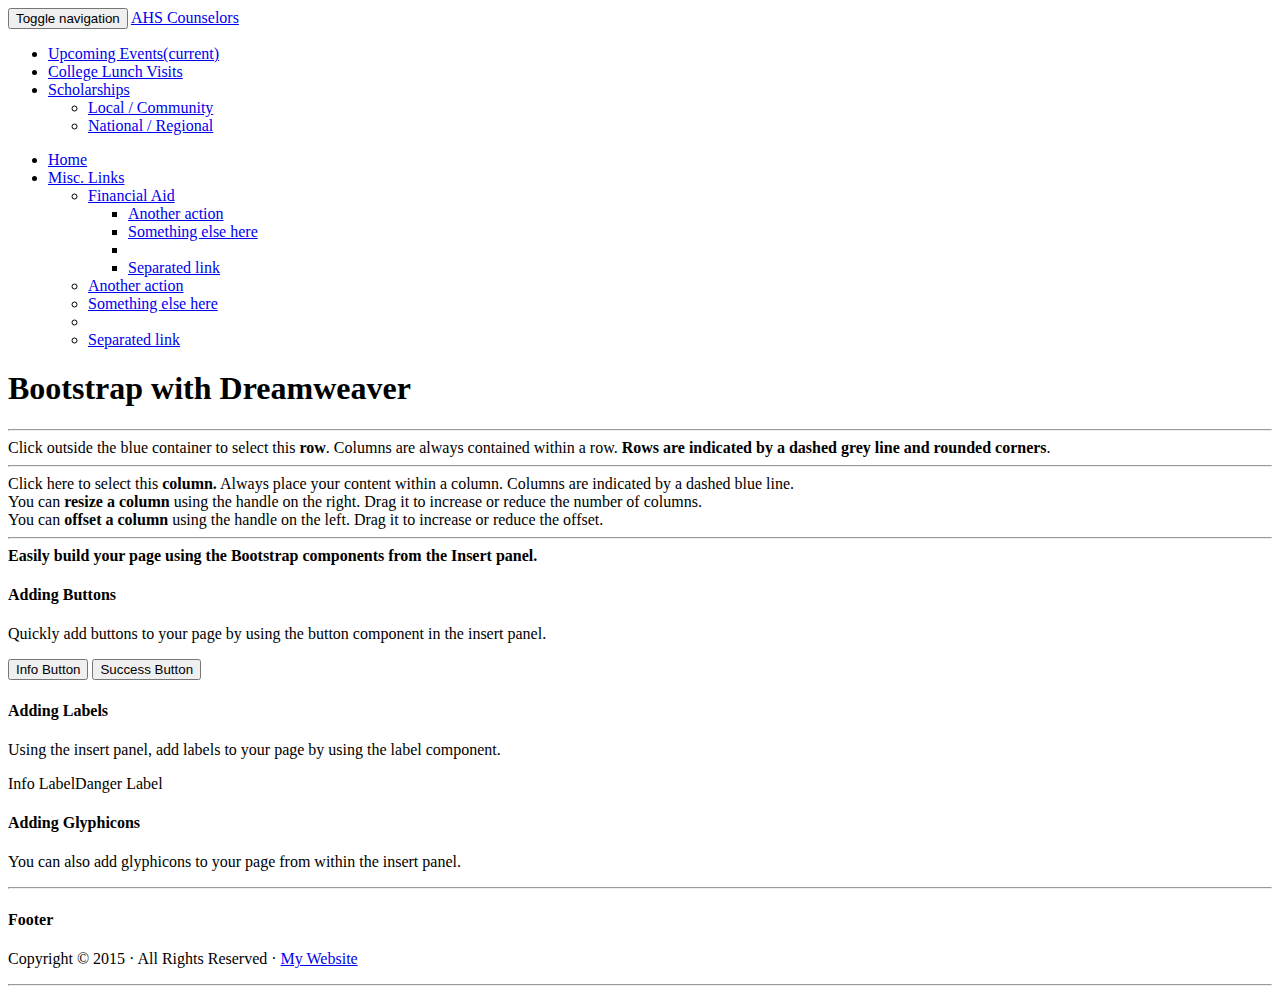
==== counselors.html @ 03c52daf "Counselors Page" ====
<!DOCTYPE html>
<html lang="en">
<head>
<meta charset="utf-8">
<meta http-equiv="X-UA-Compatible" content="IE=edge">
<meta name="viewport" content="width=device-width, initial-scale=1">
<title>Counselors</title>

<!-- Bootstrap -->
<link href="../RickeyM-Website-Demo-AHS/css/bootstrap.css" rel="stylesheet">
<link href="counselors.css" rel="stylesheet" type="text/css">
<link href="../RickeyM-Website-Demo-AHS/css/nav.css" rel="stylesheet" type="text/css">

<!-- HTML5 shim and Respond.js for IE8 support of HTML5 elements and media queries -->
<!-- WARNING: Respond.js doesn't work if you view the page via file:// -->
<!--[if lt IE 9]>
      <script src="https://oss.maxcdn.com/html5shiv/3.7.2/html5shiv.min.js"></script>
      <script src="https://oss.maxcdn.com/respond/1.4.2/respond.min.js"></script>
    <![endif]-->
</head>
<body>
<!-- Navbar -->
<nav class="navbar-custom">
  <div class="container-fluid"> 
    <!-- Brand and toggle get grouped for better mobile display -->
    <div class="navbar-header">
      <button type="button" class="navbar-toggle collapsed" data-toggle="collapse" data-target="#defaultNavbar1"><span class="sr-only">Toggle navigation</span><span class="icon-bar"></span><span class="icon-bar"></span><span class="icon-bar"></span></button>
      <a class="navbar-brand" href="#">AHS Counselors</a></div>
    <!-- Collect the nav links, forms, and other content for toggling -->
    <div class="collapse navbar-collapse" id="defaultNavbar1">
      <ul class="nav navbar-nav">
        <li class="active"><a href="#">Upcoming Events<span class="sr-only">(current)</span></a></li>
        <li><a href="#">College Lunch Visits</a></li>
        <li class="dropdown"><a href="#" class="dropdown-toggle" data-toggle="dropdown" role="button" aria-expanded="false">Scholarships<span class="caret"></span></a>
          <ul class="dropdown-menu" role="menu">
            <li><a href="#">Local / Community</a></li>
            <li><a href="#">National / Regional</a></li>
          </ul>
        </li>
      </ul>
      <ul class="nav navbar-nav navbar-right">
        <li><a href="#">Home</a></li>
        <li class="dropdown"><a href="#" class="dropdown-toggle" data-toggle="dropdown" role="button" aria-expanded="false">Misc. Links<span class="caret"></span></a>
          <ul class="dropdown-menu" role="menu">
            <li class="dropdown"><a href="#" class="dropdown-toggle" data-toggle="dropdown" role="button" aria-expanded="false">Financial Aid<span class="caret"></span></a>
            <ul class="dropdown-menu" role="menu">
            <li><a href="#">Another action</a></li>
            <li><a href="#">Something else here</a></li>
            <li class="divider"></li>
            <li><a href="#">Separated link</a></li>
          </ul>
            </li>
            <li><a href="#">Another action</a></li>
            <li><a href="#">Something else here</a></li>
            <li class="divider"></li>
            <li><a href="#">Separated link</a></li>
          </ul>
        </li>
      </ul>
    </div>
    <!-- /.navbar-collapse --> 
  </div>
  <!-- Main --> 
</nav>
<div class="container-fluid">
  <div class="row">
    <div class="col-md-6 col-md-offset-3">
      <h1 class="text-center">Bootstrap with Dreamweaver</h1>
    </div>
  </div>
  <hr>
</div>
<div class="container">
  <div class="row text-center">
    <div class="col-md-6 col-md-offset-3">Click outside the blue container to select this <strong>row</strong>. Columns are always contained within a row. <strong>Rows are indicated by a dashed grey line and rounded corners</strong>. </div>
  </div>
  <hr>
  <div class="row">
    <div class="text-justify col-sm-4"> Click here to select this<strong> column.</strong> Always place your content within a column. Columns are indicated by a dashed blue line. </div>
    <div class="col-sm-4 text-justify"> You can <strong>resize a column</strong> using the handle on the right. Drag it to increase or reduce the number of columns.</div>
    <div class="col-sm-4 text-justify"> You can <strong>offset a column</strong> using the handle on the left. Drag it to increase or reduce the offset. </div>
  </div>
  <hr>
  <div class="row">
    <div class="text-center col-md-12">
      <div class="well"><strong> Easily build your page using the Bootstrap components from the Insert panel.</strong></div>
    </div>
  </div>
  <div class="row">
    <div class="col-sm-4 text-center">
      <h4>Adding <strong>Buttons</strong></h4>
      <p>Quickly add buttons to your page by using the button component in the insert panel. </p>
      <button type="button" class="btn btn-info btn-sm">Info Button</button>
      <button type="button" class="btn btn-success btn-sm">Success Button</button>
    </div>
    <div class="text-center col-sm-4">
      <h4>Adding <strong>Labels</strong></h4>
      <p>Using the insert panel, add labels to your page by using the label component.</p>
      <span class="label label-warning">Info Label</span><span class="label label-danger">Danger Label</span> </div>
    <div class="text-center col-sm-4">
      <h4>Adding <strong>Glyphicons</strong></h4>
      <p>You can also add glyphicons to your page from within the insert panel.</p>
      <div class="row">
        <div class="col-xs-4"><span class="glyphicon glyphicon-menu-hamburger" aria-hidden="true"></span></div>
        <div class="col-xs-4"><span class="glyphicon glyphicon-home" aria-hidden="true"> </span> </div>
        <div class="col-xs-4"><span class="glyphicon glyphicon-envelope" aria-hidden="true"></span></div>
      </div>
    </div>
  </div>
  <hr>
  <div class="row">
    <div class="text-center col-md-6 col-md-offset-3">
      <h4>Footer </h4>
      <p>Copyright &copy; 2015 &middot; All Rights Reserved &middot; <a href="http://yourwebsite.com/" >My Website</a></p>
    </div>
  </div>
  <hr>
</div>
<!-- jQuery (necessary for Bootstrap's JavaScript plugins) --> 
<script src="../RickeyM-Website-Demo-AHS/js/jquery-1.11.3.min.js"></script>

<!-- Include all compiled plugins (below), or include individual files as needed --> 
<script src="../RickeyM-Website-Demo-AHS/js/bootstrap.js"></script>
</body>
</html>
---- counselors.css ----
@charset "utf-8";
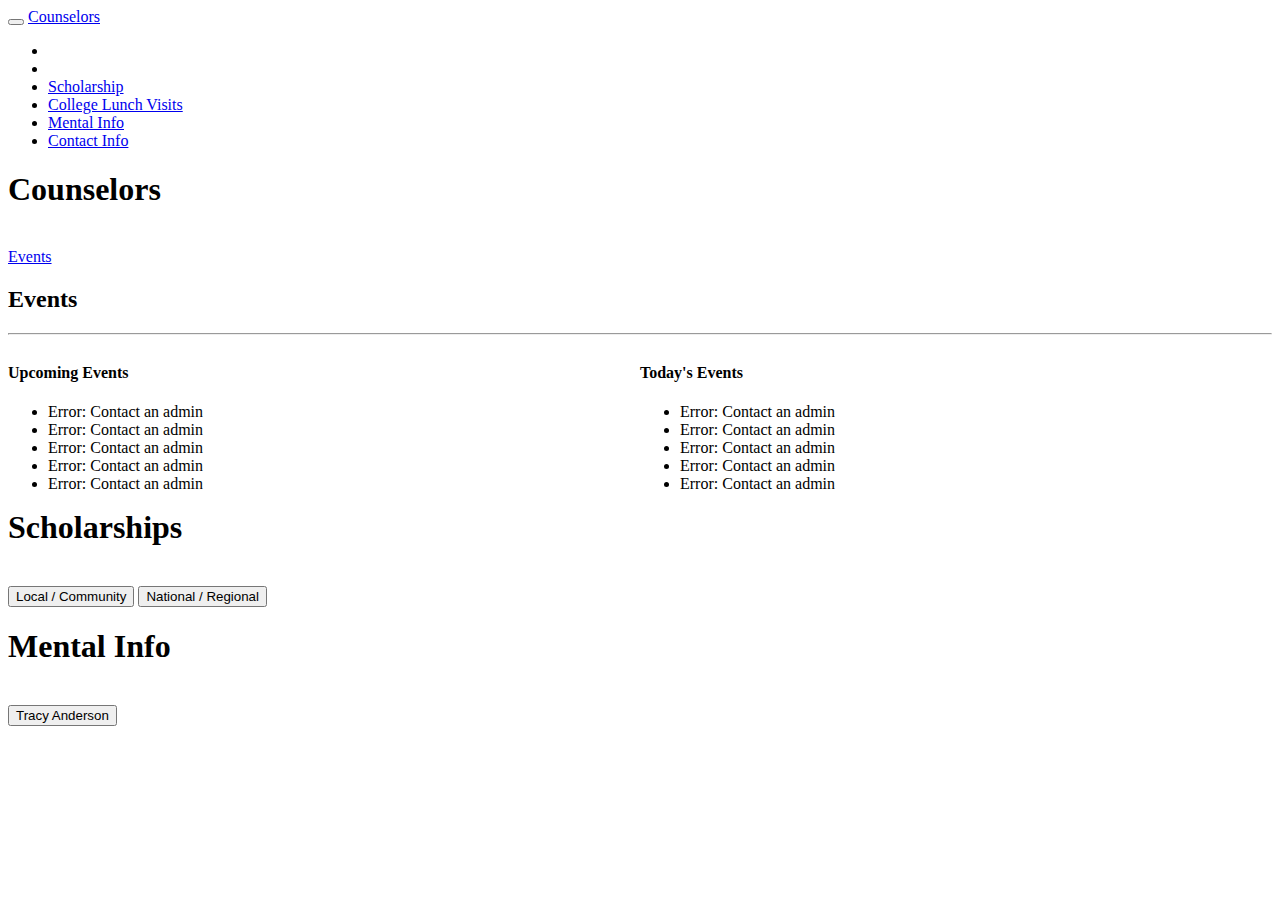
==== commit e82b9b63: "Add files via upload" ====
--- a/counselors.html
+++ b/counselors.html
@@ -1,125 +1,146 @@
 <!DOCTYPE html>
 <html lang="en">
 <head>
-<meta charset="utf-8">
-<meta http-equiv="X-UA-Compatible" content="IE=edge">
-<meta name="viewport" content="width=device-width, initial-scale=1">
+    <meta charset="utf-8">
+	<meta http-equiv="X-UA-Compatible" content="IE=edge">
+	<meta name="viewport" content="width=device-width, initial-scale=1">
 <title>Counselors</title>
+    <!-- Bootstrap -->
+	<link href="css/bootstrap.css" rel="stylesheet" type="text/css">
+	<link href="css/bootstrap.min.css" rel="stylesheet" type="text/css">
+	<link href="css/nav.css" rel="stylesheet" type="text/css">
+	<link href="counselors.css" rel="stylesheet" type="text/css">
 
-<!-- Bootstrap -->
-<link href="../RickeyM-Website-Demo-AHS/css/bootstrap.css" rel="stylesheet">
-<link href="counselors.css" rel="stylesheet" type="text/css">
-<link href="../RickeyM-Website-Demo-AHS/css/nav.css" rel="stylesheet" type="text/css">
+  <!-- HTML5 shim and Respond.js for IE8 support of HTML5 elements and media queries -->
+  <!-- WARNING: Respond.js doesn't work if you view the page via file:// -->
+  <!--[if lt IE 9]>
+		  <script src="https://oss.maxcdn.com/html5shiv/3.7.2/html5shiv.min.js"></script>
+		  <script src="https://oss.maxcdn.com/respond/1.4.2/respond.min.js"></script>
+		<![endif]-->
+</head>
 
-<!-- HTML5 shim and Respond.js for IE8 support of HTML5 elements and media queries -->
-<!-- WARNING: Respond.js doesn't work if you view the page via file:// -->
-<!--[if lt IE 9]>
-      <script src="https://oss.maxcdn.com/html5shiv/3.7.2/html5shiv.min.js"></script>
-      <script src="https://oss.maxcdn.com/respond/1.4.2/respond.min.js"></script>
-    <![endif]-->
-</head>
-<body>
-<!-- Navbar -->
-<nav class="navbar-custom">
-  <div class="container-fluid"> 
-    <!-- Brand and toggle get grouped for better mobile display -->
-    <div class="navbar-header">
-      <button type="button" class="navbar-toggle collapsed" data-toggle="collapse" data-target="#defaultNavbar1"><span class="sr-only">Toggle navigation</span><span class="icon-bar"></span><span class="icon-bar"></span><span class="icon-bar"></span></button>
-      <a class="navbar-brand" href="#">AHS Counselors</a></div>
-    <!-- Collect the nav links, forms, and other content for toggling -->
-    <div class="collapse navbar-collapse" id="defaultNavbar1">
-      <ul class="nav navbar-nav">
-        <li class="active"><a href="#">Upcoming Events<span class="sr-only">(current)</span></a></li>
-        <li><a href="#">College Lunch Visits</a></li>
-        <li class="dropdown"><a href="#" class="dropdown-toggle" data-toggle="dropdown" role="button" aria-expanded="false">Scholarships<span class="caret"></span></a>
-          <ul class="dropdown-menu" role="menu">
-            <li><a href="#">Local / Community</a></li>
-            <li><a href="#">National / Regional</a></li>
-          </ul>
-        </li>
-      </ul>
-      <ul class="nav navbar-nav navbar-right">
-        <li><a href="#">Home</a></li>
-        <li class="dropdown"><a href="#" class="dropdown-toggle" data-toggle="dropdown" role="button" aria-expanded="false">Misc. Links<span class="caret"></span></a>
-          <ul class="dropdown-menu" role="menu">
-            <li class="dropdown"><a href="#" class="dropdown-toggle" data-toggle="dropdown" role="button" aria-expanded="false">Financial Aid<span class="caret"></span></a>
-            <ul class="dropdown-menu" role="menu">
-            <li><a href="#">Another action</a></li>
-            <li><a href="#">Something else here</a></li>
-            <li class="divider"></li>
-            <li><a href="#">Separated link</a></li>
-          </ul>
-            </li>
-            <li><a href="#">Another action</a></li>
-            <li><a href="#">Something else here</a></li>
-            <li class="divider"></li>
-            <li><a href="#">Separated link</a></li>
-          </ul>
-        </li>
-      </ul>
+<!--Navbar-->
+  <body data-spy="scroll" data-target="#navbar">
+	<!-- jQuery (necessary for Bootstrap's JavaScript plugins) --> 
+	<script src="js/jquery-1.11.3.min.js"></script>
+
+	<!-- Include all compiled plugins (below), or include individual files as needed --> 
+	<script src="js/bootstrap.js"></script>
+    
+ <nav id ="navbar" class="navbar navbar-custom-faded navbar-custom navbar-fixed-top" role="navigation">
+    <div class="container">
+        <div class="navbar-header">
+        <button type="button" class="navbar-toggle" data-toggle="collapse" data-target=".navbar-main-collapse"> <i class="fa fa-bars"></i> </button>
+        <a class="navbar-brand sc" href="#intro">Counselors <img src="assets/counselors/ForwardFacingOriole.png" alt="" style="float:left; height:150%; padding-right: 5px;"></a> </div>
+    
+        <div class="collapse navbar-collapse navbar-right navbar-main-collapse dropdown">
+            <ul class="nav navbar-nav dropdown-menu-right">
+            	<li class="divider"> </li>
+                <li class="hidden"> <a href="#page-top"></a> </li>
+                <li> <a class="sc" href="#scholarship">Scholarship</a> </li>
+                <li> <a class="sc" href="#lunch">College Lunch Visits</a> </li>
+                <li> <a class="sc" href="#mental">Mental Info</a> </li>
+                <li> <a class="sc" href="#contact">Contact Info</a> </li>
+            </ul>
+        </div>
     </div>
-    <!-- /.navbar-collapse --> 
-  </div>
-  <!-- Main --> 
 </nav>
-<div class="container-fluid">
-  <div class="row">
-    <div class="col-md-6 col-md-offset-3">
-      <h1 class="text-center">Bootstrap with Dreamweaver</h1>
+
+<!--Home-->
+<div id="intro" style="height:100%;">
+     <div class="intro-body">
+        <div class="container">
+            <div class="row">
+                <div class="col-md-10 col-md-offset-1">
+                 <h1><span class="styled-heading">Counselors</span></h1>
+                 <br>
+                  <a href="#events" class="btn btn-default page-scroll sc">Events</a>
+          	  </div>
+        	</div>
+    	</div>
+	</div>  
+</div> 
+
+<!-- Upcoming Events -->
+<div id="events" class="pDivider">
+    <div class="container">
+      <div class="section-title text-center center">
+        <h2>Events</h2>
+        <hr>
+      </div>
+        <div class="row">
+            <div class="col-md-4" style="width:50%; float:left;">
+                    <div class="text">
+                    <h4>Upcoming Events</h4>
+                    <ul>
+                        <li id="1UE">Error: Contact an admin</li>
+                        <li id="2UE">Error: Contact an admin</li>
+                        <li id="3UE">Error: Contact an admin</li>
+                        <li id="4UE">Error: Contact an admin</li>
+                        <li id="5UE">Error: Contact an admin</li>
+                    </ul>
+                </div>
+            </div>
+            <div class="col-md-4" style="width:50%; float:right;">
+                    <div class="text">
+                    <h4>Today's Events</h4>
+                    <ul>
+                        <li id="1TE">Error: Contact an admin</li>
+                        <li id="2TE">Error: Contact an admin</li>
+                        <li id="3TE">Error: Contact an admin</li>
+                        <li id="4TE">Error: Contact an admin</li>
+                        <li id="5TE">Error: Contact an admin</li>
+                    </ul>
+                </div>
+            </div>
+        </div>
     </div>
-  </div>
-  <hr>
 </div>
-<div class="container">
-  <div class="row text-center">
-    <div class="col-md-6 col-md-offset-3">Click outside the blue container to select this <strong>row</strong>. Columns are always contained within a row. <strong>Rows are indicated by a dashed grey line and rounded corners</strong>. </div>
-  </div>
-  <hr>
-  <div class="row">
-    <div class="text-justify col-sm-4"> Click here to select this<strong> column.</strong> Always place your content within a column. Columns are indicated by a dashed blue line. </div>
-    <div class="col-sm-4 text-justify"> You can <strong>resize a column</strong> using the handle on the right. Drag it to increase or reduce the number of columns.</div>
-    <div class="col-sm-4 text-justify"> You can <strong>offset a column</strong> using the handle on the left. Drag it to increase or reduce the offset. </div>
-  </div>
-  <hr>
-  <div class="row">
-    <div class="text-center col-md-12">
-      <div class="well"><strong> Easily build your page using the Bootstrap components from the Insert panel.</strong></div>
+
+<!-- Scholarship -->
+<div id="scholarship" style="height:100%;">
+ <div class="scholarship-body">
+        <div class="container">
+            <div class="row">
+                <div class="col-md-10 col-md-offset-1">
+                 <h1><span class="styled-heading">Scholarships</span></h1>
+                    <br>
+                <button type="button" onclick="document.getElementById('local/community').innerHTML = local/community()" class="btn btn-default page-scroll sc">Local / Community</button> 
+                <button type="button" onclick="document.getElementById('national/regional').innerHTML = national/regional()" class="btn btn-default page-scroll sc">National / Regional</button></div>
+            </div>
+            <p id="local/community"></p>
+            <p id="national/regional"></p>
+        </div>
     </div>
-  </div>
-  <div class="row">
-    <div class="col-sm-4 text-center">
-      <h4>Adding <strong>Buttons</strong></h4>
-      <p>Quickly add buttons to your page by using the button component in the insert panel. </p>
-      <button type="button" class="btn btn-info btn-sm">Info Button</button>
-      <button type="button" class="btn btn-success btn-sm">Success Button</button>
+</div>
+<!-- Mental Info -->
+<div id="mental" style="height:100%;">
+ <div class="mental-body">
+        <div class="container">
+            <div class="row">
+                <div class="col-md-10 col-md-offset-1">
+                 <h1><span class="styled-heading">Mental Info</span></h1>
+                    <br> 
+                <button type="button" onclick="document.getElementById('national/regional').innerHTML = national/regional()" class="btn btn-default page-scroll sc">Tracy Anderson</button></div>
+            </div>
+            <p id="TracyAnderson"></p>
+        </div>
     </div>
-    <div class="text-center col-sm-4">
-      <h4>Adding <strong>Labels</strong></h4>
-      <p>Using the insert panel, add labels to your page by using the label component.</p>
-      <span class="label label-warning">Info Label</span><span class="label label-danger">Danger Label</span> </div>
-    <div class="text-center col-sm-4">
-      <h4>Adding <strong>Glyphicons</strong></h4>
-      <p>You can also add glyphicons to your page from within the insert panel.</p>
-      <div class="row">
-        <div class="col-xs-4"><span class="glyphicon glyphicon-menu-hamburger" aria-hidden="true"></span></div>
-        <div class="col-xs-4"><span class="glyphicon glyphicon-home" aria-hidden="true"> </span> </div>
-        <div class="col-xs-4"><span class="glyphicon glyphicon-envelope" aria-hidden="true"></span></div>
-      </div>
-    </div>
-  </div>
-  <hr>
-  <div class="row">
-    <div class="text-center col-md-6 col-md-offset-3">
-      <h4>Footer </h4>
-      <p>Copyright &copy; 2015 &middot; All Rights Reserved &middot; <a href="http://yourwebsite.com/" >My Website</a></p>
-    </div>
-  </div>
-  <hr>
 </div>
-<!-- jQuery (necessary for Bootstrap's JavaScript plugins) --> 
-<script src="../RickeyM-Website-Demo-AHS/js/jquery-1.11.3.min.js"></script>
-
-<!-- Include all compiled plugins (below), or include individual files as needed --> 
-<script src="../RickeyM-Website-Demo-AHS/js/bootstrap.js"></script>
-</body>
-</html>
+    
+    
+    
+    
+    
+    
+    
+    
+    
+    
+    
+    
+    
+    
+    
+  </body>
+</html>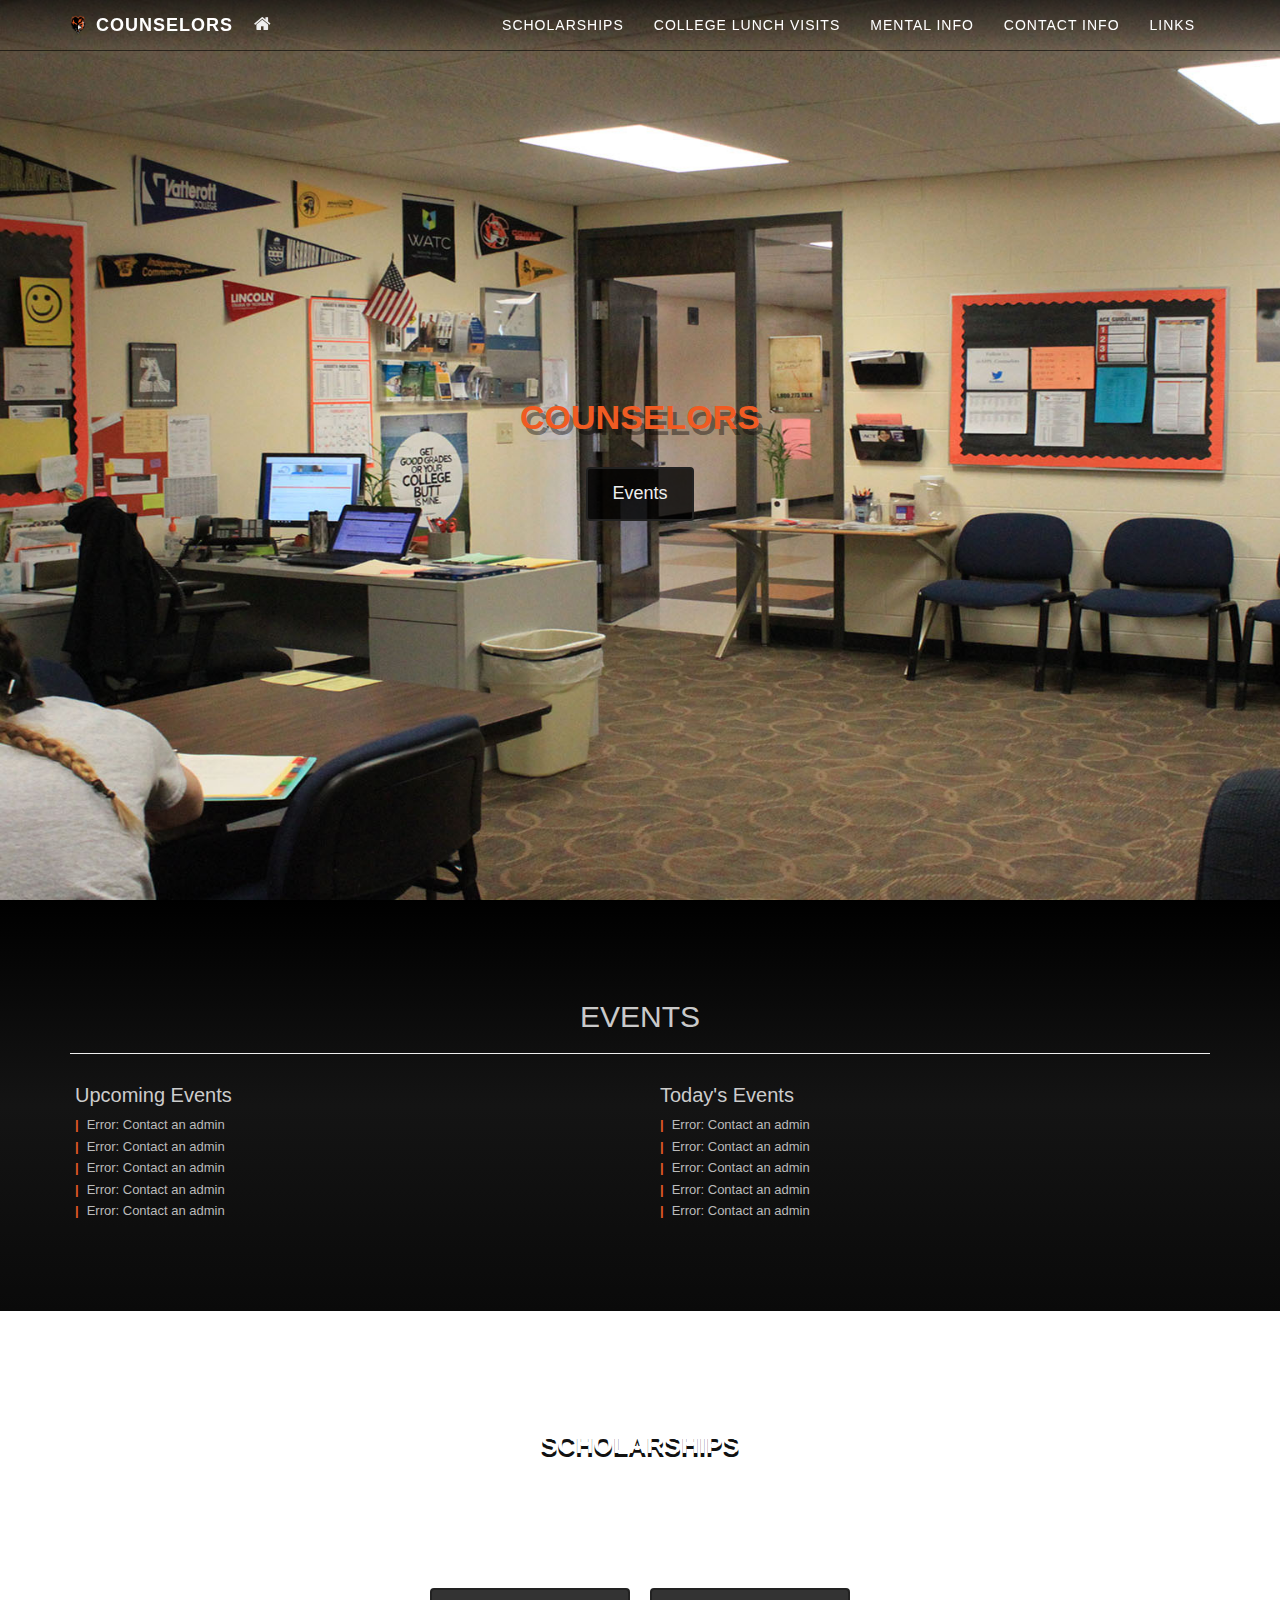
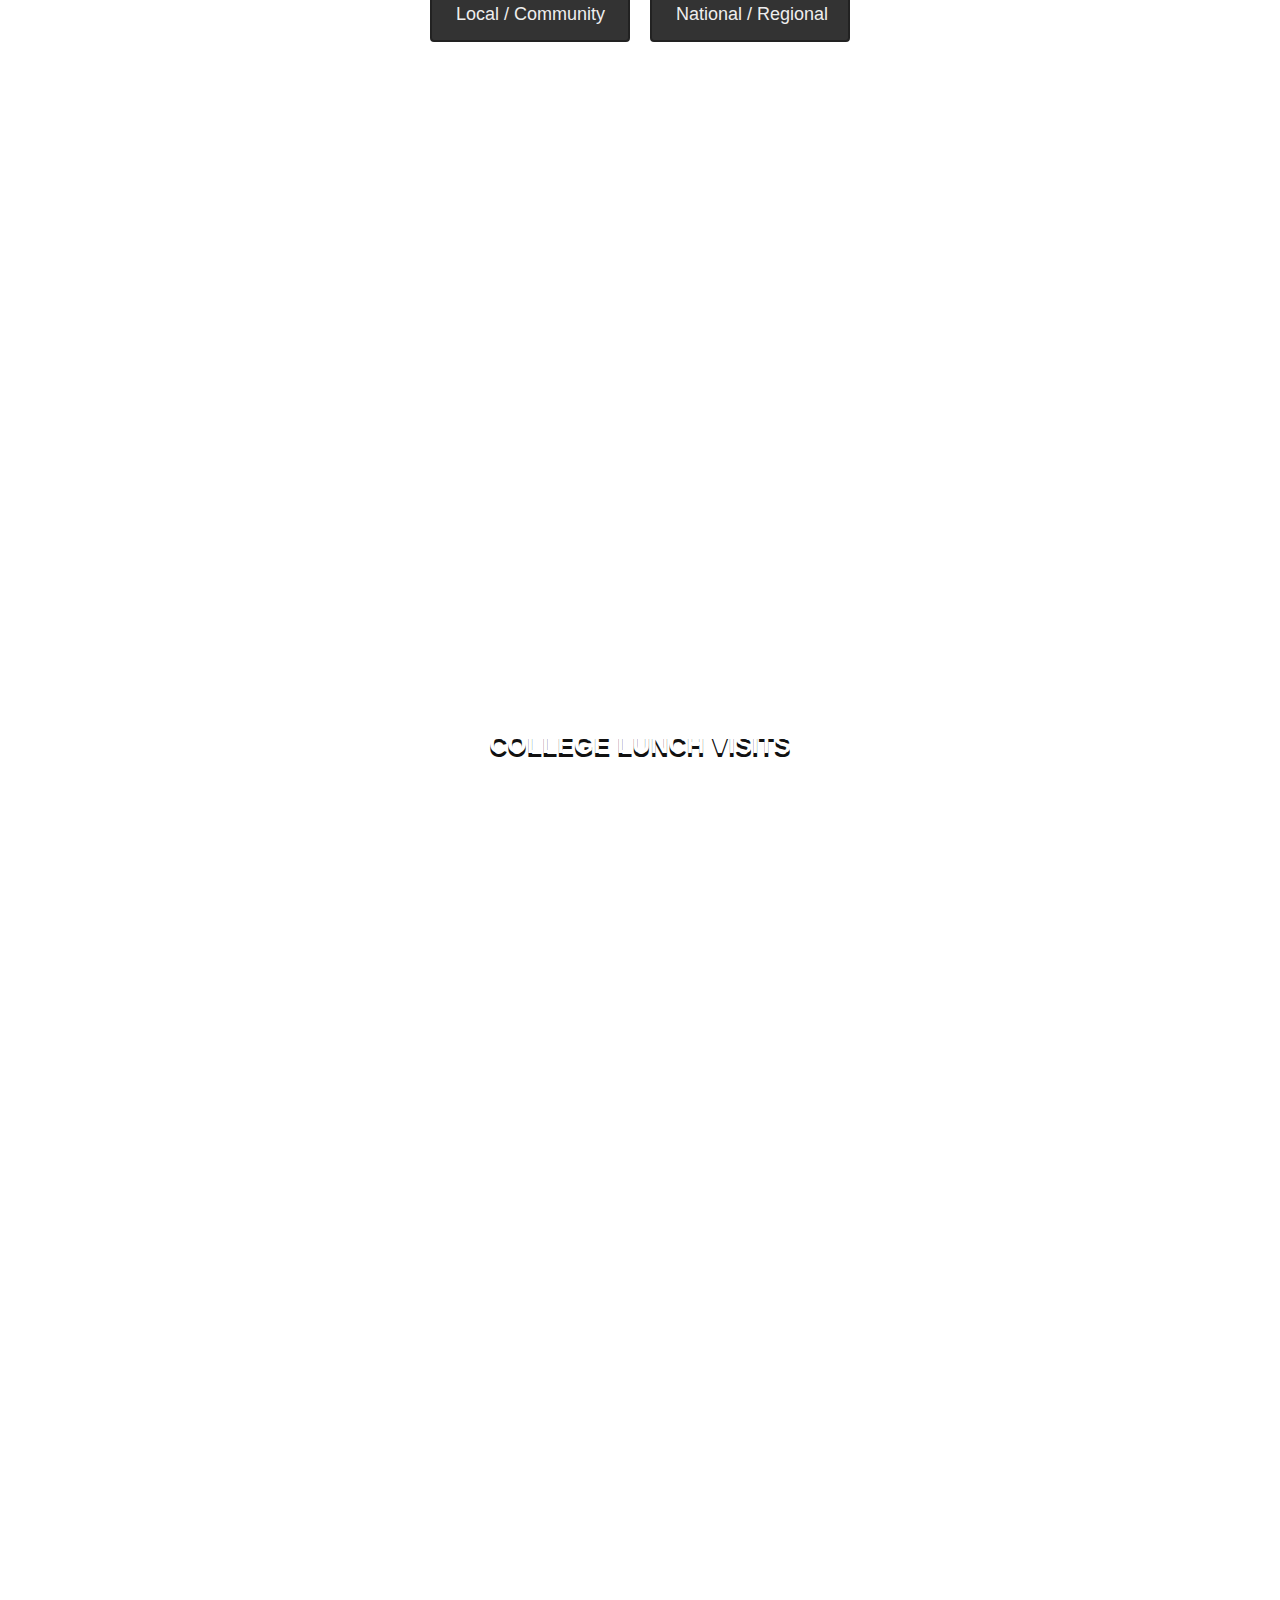
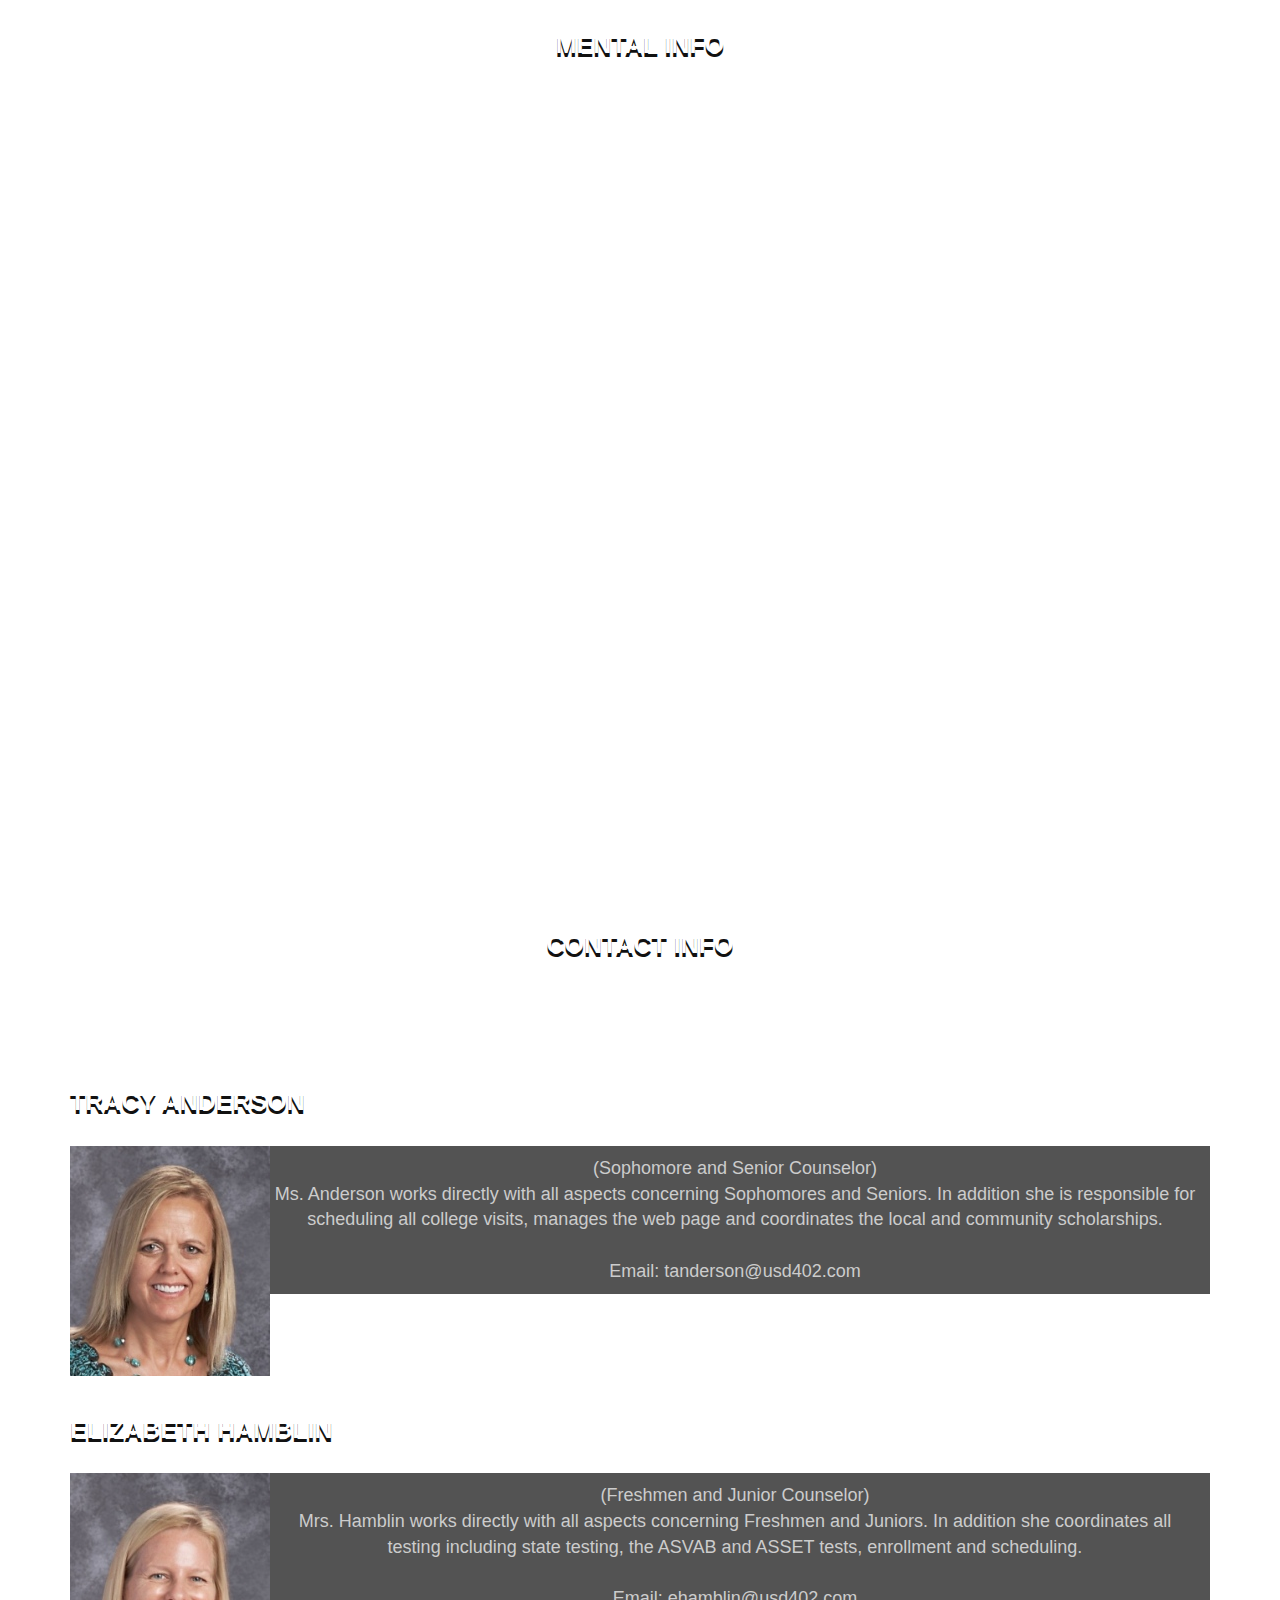
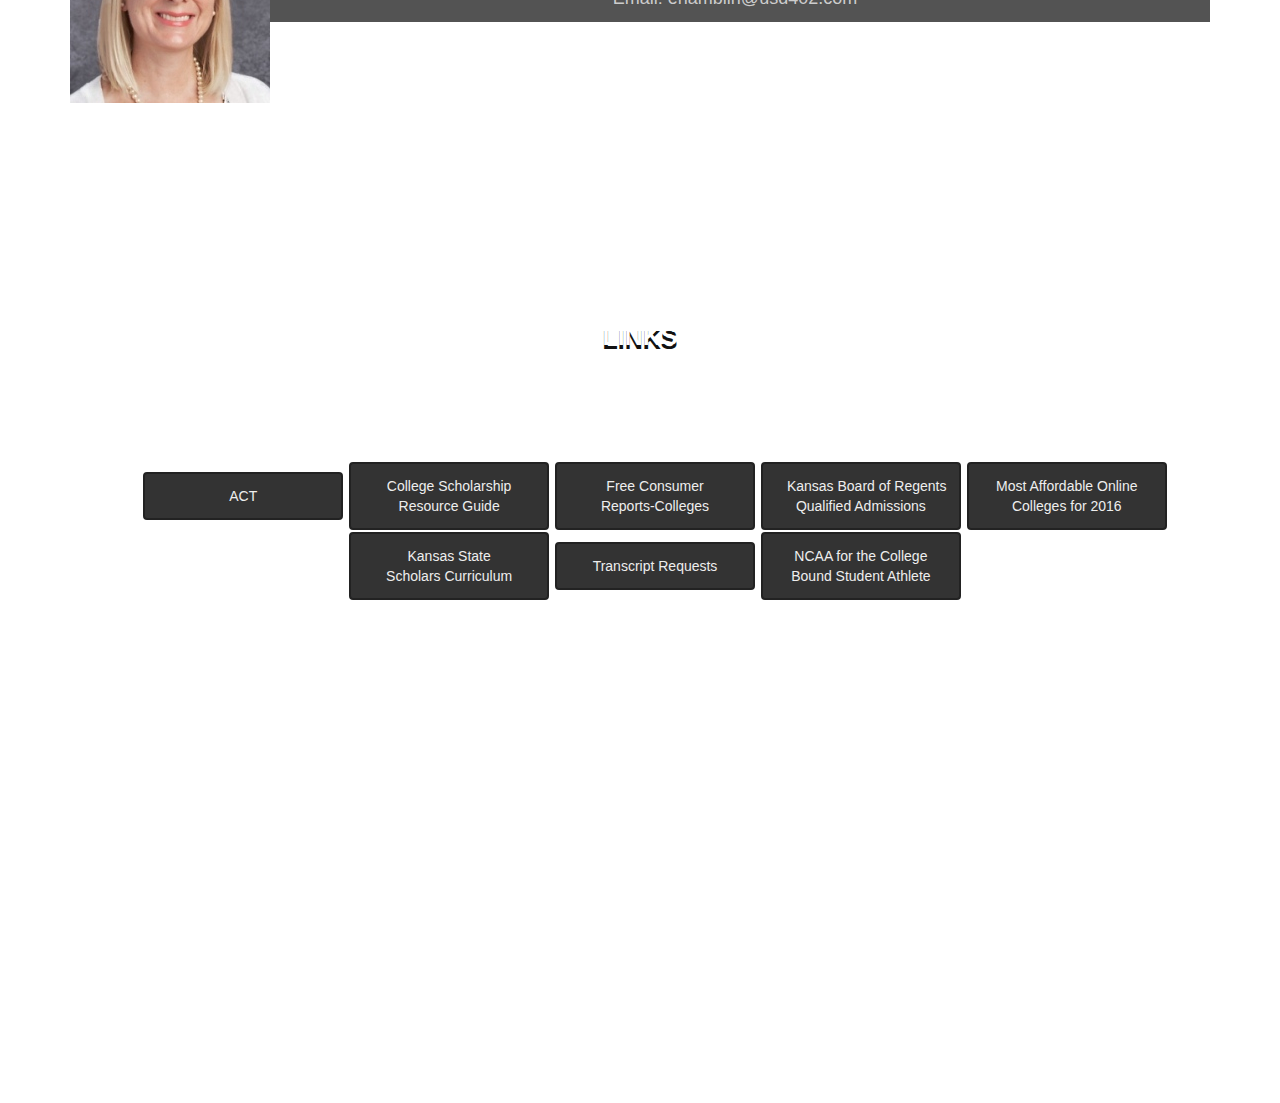
==== commit db9ae009: "New and Improved Counselors Page" ====
--- a/counselors.html
+++ b/counselors.html
@@ -4,12 +4,27 @@
     <meta charset="utf-8">
 	<meta http-equiv="X-UA-Compatible" content="IE=edge">
 	<meta name="viewport" content="width=device-width, initial-scale=1">
-<title>Counselors</title>
+<title>AHS Counselors</title>
     <!-- Bootstrap -->
 	<link href="css/bootstrap.css" rel="stylesheet" type="text/css">
 	<link href="css/bootstrap.min.css" rel="stylesheet" type="text/css">
 	<link href="css/nav.css" rel="stylesheet" type="text/css">
 	<link href="counselors.css" rel="stylesheet" type="text/css">
+	<link href="bootstrap.css" rel="stylesheet" type="text/css">
+	<link rel="stylesheet" type="text/css"  href="css/bootstrap/bootstrap.css">
+    <link rel="stylesheet" type="text/css"  href="css/bootstrap/bootstrap.min.css">
+    <link rel="stylesheet" type="text/css" href="fonts/font-awesome/css/font-awesome.css">
+    
+    <!-- jQuery (necessary for Bootstrap's JavaScript plugins) -->
+    <script type="text/javascript" src="js/jquery.1.11.1.js"></script>
+    <!-- Other JavaScript plugins -->
+    <script type="text/javascript" src="js/bootstrap.js"></script>
+    <script type="text/javascript" src="js/bootstrap.min.js"></script>
+    <script type="text/javascript" src="js/main.js"></script>
+    <script src="js/jquery.backstretch.js"></script>
+    <script src="js/jquery.backstretch.min.js"></script>
+    <script type="text/javascript" src="js/jquery.isotope.js"></script>
+    <script type="text/javascript" src="js/jquery.mixitup.min.js"></script>
 
   <!-- HTML5 shim and Respond.js for IE8 support of HTML5 elements and media queries -->
   <!-- WARNING: Respond.js doesn't work if you view the page via file:// -->
@@ -19,30 +34,32 @@
 		<![endif]-->
 </head>
 
-<!--Navbar-->
   <body data-spy="scroll" data-target="#navbar">
-	<!-- jQuery (necessary for Bootstrap's JavaScript plugins) --> 
-	<script src="js/jquery-1.11.3.min.js"></script>
-
+  
 	<!-- Include all compiled plugins (below), or include individual files as needed --> 
 	<script src="js/bootstrap.js"></script>
     
- <nav id ="navbar" class="navbar navbar-custom-faded navbar-custom navbar-fixed-top" role="navigation">
+<!-- Navigation -->
+
+<nav id ="navbar" class="navbar navbar-custom-faded navbar-custom navbar-fixed-top" role="navigation">
     <div class="container">
         <div class="navbar-header">
         <button type="button" class="navbar-toggle" data-toggle="collapse" data-target=".navbar-main-collapse"> <i class="fa fa-bars"></i> </button>
-        <a class="navbar-brand sc" href="#intro">Counselors <img src="assets/counselors/ForwardFacingOriole.png" alt="" style="float:left; height:150%; padding-right: 5px;"></a> </div>
-    
-        <div class="collapse navbar-collapse navbar-right navbar-main-collapse dropdown">
-            <ul class="nav navbar-nav dropdown-menu-right">
-            	<li class="divider"> </li>
+        <a class="navbar-brand sc" href="#intro">Counselors <img src="assets/counselors/ForwardFacingOriole.png" alt="Oriole" style="float:left; height:100%; padding-right: 10px;"></a>
+    </div>
+    
+        <div class="collapse navbar-collapse navbar-right navbar-main-collapse">
+            <ul class="nav navbar-nav">
                 <li class="hidden"> <a href="#page-top"></a> </li>
-                <li> <a class="sc" href="#scholarship">Scholarship</a> </li>
+                <li> <a class="sc" href="#scholarship">Scholarships</a> </li>
                 <li> <a class="sc" href="#lunch">College Lunch Visits</a> </li>
-                <li> <a class="sc" href="#mental">Mental Info</a> </li>
+                <li> <a class="sc" href="#mental">Mental Info </a> </li>
                 <li> <a class="sc" href="#contact">Contact Info</a> </li>
+                <li> <a class="sc" href="#links">Links</a> </li>
             </ul>
         </div>
+        <!--Insert Link To Home Page-->
+		<a href=""><button type="button" class="navbar-home"> <i class="fa fa-home"> </i> </button></a>
     </div>
 </nav>
 
@@ -52,7 +69,7 @@
         <div class="container">
             <div class="row">
                 <div class="col-md-10 col-md-offset-1">
-                 <h1><span class="styled-heading">Counselors</span></h1>
+                 <h1><span>Counselors</span></h1>
                  <br>
                   <a href="#events" class="btn btn-default page-scroll sc">Events</a>
           	  </div>
@@ -103,44 +120,135 @@
         <div class="container">
             <div class="row">
                 <div class="col-md-10 col-md-offset-1">
-                 <h1><span class="styled-heading">Scholarships</span></h1>
+                 <h1 style="padding-bottom:100px;"><span>Scholarships</span></h1>
                     <br>
-                <button type="button" onclick="document.getElementById('local/community').innerHTML = local/community()" class="btn btn-default page-scroll sc">Local / Community</button> 
-                <button type="button" onclick="document.getElementById('national/regional').innerHTML = national/regional()" class="btn btn-default page-scroll sc">National / Regional</button></div>
+                <button style="width:200px;" type="button" onclick="document.getElementById('local/community').innerHTML = local/community()" class="btn btn-default page-scroll sc">Local / Community</button> 
+                <button style="width:200px;" type="button" onclick="document.getElementById('national/regional').innerHTML = national/regional()" class="btn btn-default page-scroll sc">National / Regional</button></div>
             </div>
             <p id="local/community"></p>
             <p id="national/regional"></p>
         </div>
     </div>
 </div>
-<!-- Mental Info -->
+
+<!--College Lunch Visits-->
+<div id="lunch" style="height:100%;">
+	<div class="lunch-body">
+        <div class="container">
+            <div class="row">
+                <div class="col-md-10 col-md-offset-1">
+                 <h1 style="padding-bottom:100px;"><span>College Lunch Visits</span></h1>
+                </div>
+            </div>
+        </div>
+    </div>
+</div>
+
+<!--Mental Info-->
 <div id="mental" style="height:100%;">
- <div class="mental-body">
-        <div class="container">
-            <div class="row">
-                <div class="col-md-10 col-md-offset-1">
-                 <h1><span class="styled-heading">Mental Info</span></h1>
-                    <br> 
-                <button type="button" onclick="document.getElementById('national/regional').innerHTML = national/regional()" class="btn btn-default page-scroll sc">Tracy Anderson</button></div>
-            </div>
-            <p id="TracyAnderson"></p>
-        </div>
-    </div>
-</div>
-    
-    
-    
-    
-    
-    
-    
-    
-    
-    
-    
-    
-    
-    
-    
-  </body>
+	<div class="mental-body">
+        <div class="container">
+            <div class="row">
+                <div class="col-md-10 col-md-offset-1">
+                 <h1 style="padding-bottom:100px;"><span>Mental Info</span></h1>
+                </div>
+            </div>
+        </div>
+    </div>
+</div>
+    
+    <!--Contact Info-->
+<div id="contact" style="height:100%;">
+	<div class="contact-body">
+        <div class="container">
+            <div class="row">
+                <div class="col-md-10 col-md-offset-1">
+                 <h1 style="padding-bottom:100px;"><span>Contact Info</span></h1>
+                 </div>
+			</div>
+		</div>
+        <div class="container">
+		<div class="row">
+			<div class="counselor col-sm-12">
+			<h2 style="text-align:left; padding-bottom:20px;">Tracy Anderson</h2>
+			<img src="assets/counselors/TRACYANDERSON.jpg" alt="Tracy Anderson" style="float:left;"> 
+				<div class="contactinfo">
+				<p style="padding:10px">(Sophomore and Senior Counselor) 
+				<br>
+				Ms. Anderson works directly with all aspects concerning Sophomores and Seniors.  
+				In addition she is responsible for scheduling all college visits, manages the web page and 
+				coordinates the local and community scholarships.
+                <br>
+                <br>
+                Email: tanderson@usd402.com</p>
+				</div>
+			</div>
+		</div>
+        </div>
+		<br>
+        <div class="container">
+		<div class="row">
+ 			<div class="counselor col-sm-12">
+				<h2 style="text-align:left; padding-bottom:20px;">Elizabeth Hamblin</h2>
+				<img src="assets/counselors/ELIZABETHHAMBLIN.jpg" alt="Elizabeth Hamblin" style="float:left;"> 
+				<div class="contactinfo">
+				<p style="padding:10px"> (Freshmen and Junior Counselor)
+				<br>
+				Mrs. Hamblin works directly with all aspects concerning Freshmen and Juniors.  In addition 
+				she coordinates all testing including state testing, the ASVAB and ASSET tests, enrollment and 															 				scheduling.
+				<br>
+                <br>
+                Email: ehamblin@usd402.com</p>
+				</div>
+			</div>
+		</div>
+        </div>
+	</div>
+</div>
+    
+<!--Links-->
+<div id="links" style="height:100%;">
+	<div class="links-body">
+        <div class="container" style="margin-bottom:5px; padding-bottom:5px;">
+            <div class="row">
+                <div class="col-md-10 col-md-offset-1">
+                 <h1 style="padding-bottom:100px;"><span>Links</span></h1>
+                </div>
+			</div>
+            <div class="container">
+                	<a style="margin:1px; text-align:center; width:200px;" href=
+                    "http://www.act.org/content/act/en/products-and-services/the-act.html" 
+                    class="btn btn-default page-scroll sc"> ACT</a>
+                    
+                	<a style="margin:1px; text-align:center; width:200px;" href=
+                    "http://www.thesimpledollar.com/college-scholarship-guide/" 
+                    class="btn btn-default page-scroll sc">College Scholarship<br> Resource Guide</a>
+                    
+					<a style="margin:1px; text-align:center; width:200px;" href=
+                    "http://www.consumerreports.org/cro/resources/streaming/college-choices/final/college-choices.htm" 
+                    class="btn btn-default page-scroll sc">Free Consumer <br>Reports-Colleges</a>
+                    
+            		<a style="margin:1px; text-align:center; width:200px;" href=
+                    "http://www.kansasregents.org/academic_affairs/qualified_admissions" 																		 					class="btn btn-default page-scroll sc">Kansas Board of Regents<br>Qualified Admissions</a>
+                    
+                	<a style="margin:1px; text-align:center; width:200px;" href=
+                    "http://www.thesimpledollar.com/affordable-online-colleges/" class="btn btn-default 
+                    page-scroll sc">Most Affordable Online<br> Colleges for 2016</a>
+                    
+					<a style="margin:1px; text-align:center; width:200px;" href=
+                    "http://s3.amazonaws.com/scschoolfiles/695/bor_state_scholar_requirements.pdf" 
+                    class="btn btn-default page-scroll sc">Kansas State<br> Scholars Curriculum</a>
+                    
+					<a style="margin:1px; text-align:center; width:200px;" href=
+                    "http://www.parchment.com/order/" class="btn btn-default page-scroll 
+                    sc">Transcript Requests</a>
+                    
+                	<a style="margin:1px; text-align:center; width:200px" href=
+                    "http://www.ncaapublications.com/productdownloads/CBSA17.pdf" class="btn 
+                    btn-default page-scroll sc">NCAA for the College <br>Bound Student Athlete</a>
+                    </div>
+		</div>
+	</div>
+</div> 
+</body>
 </html>--- a/css/nav.css
+++ b/css/nav.css
@@ -0,0 +1,121 @@
+/* Navigation */
+.navbar-custom {
+    padding: 0;
+    border-bottom: 0;
+    letter-spacing: 1px;
+    background: rgba(0,0,0,0.9);
+    text-transform: uppercase;
+    transition: 0.6s;
+}
+.navbar-custom-faded {
+    padding: 0;
+    border-bottom: 0;
+    letter-spacing: 1px;
+    background: linear-gradient(rgba(0,0,0,0.6),rgba(0,0,0,0));
+    text-transform: uppercase;
+    transition: 0.6s;
+}
+.navbar-custom .navbar-brand {
+    color: #eee;
+    font-weight: 600;
+    transition: 0.6s;
+}
+.navbar-custom-faded .navbar-brand {
+  color: #fff;
+    font-weight: 600;
+    transition: 0.6s;
+}
+.navbar-custom .navbar-brand:focus {
+    outline: 0;
+}
+
+/* Navbar Toggle Button */
+.navbar-custom .navbar-toggle {
+    color: #eee;
+    font-size: 18px;
+    border-radius: 2px;
+    padding: 0 4px;
+}
+.navbar-custom .navbar-toggle:hover, .navbar-custom .navbar-toggle:focus {
+    background-color: rgba(80,80,80,.4);
+    color: #fff;
+}
+.navbar-custom-faded .navbar-toggle:hover, .navbar-custom-faded .navbar-toggle:focus {
+    background-color: rgba(0,0,0,.4);
+    color: #fff;
+}
+.navbar-custom .navbar-home {
+	color: #eee;
+    font-size: 18px;
+	margin-top:10px;
+    border-radius: 2px;
+	border-color:transparent;
+    padding: 0 4px;
+	background-color:transparent;
+}
+	
+.navbar-custom .navbar-home:hover, .navbar-custom .navbar-home:focus {
+    background-color: rgba(80,80,80,.4);
+    color: #fff;
+}
+.navbar-custom-faded .navbar-home:hover, .navbar-custom-faded .navbar-home:focus {
+    background-color: rgba(0,0,0,.4);
+    color: #fff;
+}
+/* Toggle Button End */
+
+.navbar-custom .navbar-brand .navbar-toggle:focus, .navbar-custom .navbar-brand .navbar-toggle:active {
+    outline: 0;
+}
+.navbar-custom a {
+    color: #fff;
+}
+.navbar-custom .nav li a {
+    -webkit-transition: background .3s ease-in-out;
+    -moz-transition: background .3s ease-in-out;
+    transition: background .3s ease-in-out;
+    transition: color .6s;
+}
+.navbar-custom .nav li a:hover {
+    outline: 0;
+    color: #f05b22;
+    background-color: transparent;
+    transition: color .6s;
+}
+.navbar-custom .nav li a:focus, .navbar-custom .nav li a:active {
+    outline: 0;
+    background-color: transparent;
+    color: #f05b22;
+    transition: color .6s;
+}
+.navbar-custom .nav li.active {
+    outline: 0;
+}
+.navbar-custom-faded .nav li a {
+    -webkit-transition: background .3s ease-in-out;
+    -moz-transition: background .3s ease-in-out;
+    transition: background .3s ease-in-out;
+    color: #fff;
+    transition: color .6s;
+}
+.navbar-custom-faded .nav li a:hover {
+    outline: 0;
+    color: #f05b22;
+    background-color: transparent;
+    transition: color .6s;
+}
+.navbar-custom-faded .nav li a:focus, .navbar-custom .nav li a:active {
+    outline: 0;
+    background-color: transparent;
+    color: white;
+    transition: color .6s;
+}
+.navbar-custom .nav li.active a {
+    background-color: rgba(240,91,34,.9);
+    color: black;
+    border-bottom: solid 5px rgba(199,66,0,0.9);
+}
+.navbar-custom .nav li.active a:hover {
+    color: #fff;
+}
+
--- a/counselors.css
+++ b/counselors.css
@@ -0,0 +1,499 @@
+body, html {
+    font-family: 'Open Sans', sans-serif;
+    text-rendering: optimizeLegibility !important;
+    -webkit-font-smoothing: antialiased !important;
+    color: #eee;
+    width: 100% !important;
+    height: 100% !important;
+    position: relative;
+	background:url("assets/counselors/counselors.jpg") no-repeat center center fixed;
+	background-size:cover;
+    -webkit-touch-callout: none;
+    -webkit-user-select: none;
+    -khtml-user-select: none;
+    -moz-user-select: none;
+    -ms-user-select: none;
+    user-select: none;
+}
+.tb{
+  background: linear-gradient(to right,rgba(0,0,0,0),rgba(0,0,0,0.4),rgba(0,0,0,0));
+}
+
+.container {
+	position: relative;
+	width: 960px;
+	margin: 0 auto;
+	-webkit-transition: all 1s ease;
+  -moz-transition: all 1s ease;
+  -o-transition: all 1s ease;
+  transition: all 1s ease;
+}
+
+/* #Tablet (Portrait) */
+@media only screen and (min-width: 768px) and (max-width: 959px) {
+	.container {
+		width: 768px; 
+	}
+}
+
+/*  #Mobile (Portrait) - Note: Design for a width of 320px */
+@media only screen and (max-width: 767px) {
+	.container { 
+		width: 95%; 
+	}
+	
+	#portfoliolist .portfolio {
+		width:48%;
+		margin:1%;
+	}		
+}
+
+/* #Mobile (Landscape) - Note: Design for a width of 480px */
+@media only screen and (min-width: 480px) and (max-width: 767px) {
+	.container {
+		width: 70%;
+	}
+}
+/* CARD */
+    .card {
+        box-shadow: 0 2px 4px 0 rgba(0,0,0,0.2);
+        transition: 0.6s;
+        float: left;
+        position: relative;
+        margin-left: 25px;
+        margin-top: 25px;
+        border-radius: 5px;
+        background-color: rgba(0,0,0,0.8);
+        color: white;
+    }
+
+    /* Image Radius (border-radius: top-left top-right bottom-right bottom-left;) */
+    .card img {
+        border-radius: 5px 5px 0px 0px;
+    }
+
+    /* entire container, keeps perspective (Size of card when in rotating state) */
+    .card {
+        perspective: 1000px;
+    }
+    /* flip the panel when hovered */
+    .card:hover .flipper, .card.hover .flipper {
+        transform: rotateY(180deg);
+    }
+
+    /* Width and Height of card */
+    .card .front, .back {
+        width: 240px;
+        height: 320px;
+    }
+
+    .back {
+        top: 0;
+        position: absolute;
+        height: 318px;
+    }
+
+    /* flip speed goes here */
+    .flipper {
+        transition: 0.6s;
+        transform-style: preserve-3d;
+
+        position: relative;
+    }
+
+    /* hide back of panel during swap */
+    .front, .back {
+        backface-visibility: hidden;
+
+    }
+
+    /* front panel, placed above back */
+    .front {
+        z-index: 2;
+        /* for firefox 31 */
+        transform: rotateY(0deg);
+    }
+
+    /* back, initially hidden panel */
+    .back {
+        transform: rotateY(180deg);
+    }
+/* CARD END */
+
+h1 {
+    font-weight: 700;
+}
+h1 strong {
+    font-weight: 900;
+}
+h2 {
+    text-transform: uppercase;
+    line-height: 20px;
+    font-weight: 600;
+    margin: 0;
+    color: #fff;
+}
+h3 {
+    font-size: 16px;
+    font-weight: 700;
+    color: #fff;
+}
+h4 {
+    font-weight: 500;
+    color: #fff;
+}
+h5 {
+    text-transform: uppercase;
+    font-weight: 700;
+    line-height: 20px;
+}
+p {
+    font-size: 14px;
+    color: #ccc
+}
+a {
+    color: #754747;
+}
+a:hover, a:focus {
+    text-decoration: none;
+    color: #F4D03F;
+}
+ul, ol {
+    list-style: none;
+}
+ul, ol {
+	padding: 0;
+	webkit-padding: 0;
+	moz-padding: 0;
+}
+
+/* Home Section */
+#intro {
+    display: table;
+    width: 100%;
+    height: auto;
+    padding: 100px 0;
+    text-align: center;
+	background:url("assets/counselors/counselors.jpg") no-repeat center center fixed;
+    -webkit-background-size: cover;
+    -moz-background-size: cover;
+    -o-background-size: cover;
+    background-size: cover;
+	
+}
+#intro .intro-body {
+    display: table-cell;
+    vertical-align: middle;
+}
+
+#intro  H1 {
+    color: #f05b22;
+    text-shadow: 4px 6px rgba(0,0,0,0.4);
+	font-size: 34px;
+    font-weight: 700;
+    text-transform: uppercase;
+	
+}
+#intro .intro-body .intro-text {
+    font-size: 18px;
+}
+
+#intro .btn-default {
+    border: 2px solid #222;
+    color: #eee;
+    background: rgba(0,0,0,0.8);
+    padding: 12px 24px;
+    margin: 0 8px;
+    font-size: 18px;
+    transition: all 0.5s;
+}
+#intro .btn-default:hover, .btn-default:focus, .btn-default.focus, .btn-default:active, .btn-default.active {
+  color: #fff;
+    background: rgba(0,0,0,.4);
+    border: 2px solid #f05b22;
+}
+
+/* Parallax Divider Section */
+.pDivider {
+    padding: 80px 0;
+    background: linear-gradient(rgba(0,0,0,1.00),rgba(20,20,20,1),rgba(10,10,10,1));
+}
+.pDivider .text {
+    margin-left: 5px;
+    color: #bbb;
+}
+.pDivider H2 {
+    color: rgba(255,255,255,0.8);
+}
+.pDivider H4 {
+    font-size: 20px;
+    color: #ccc;
+}
+.pDivider li {
+    margin-bottom: 3px;
+    list-style: none;
+    padding: 0;
+    font-size: 13px;
+}
+.pDivider .col-md-4 li:before {
+    content: "|";
+    font-weight: 600;
+    padding-right: 8px;
+    color: #e75926;
+}
+.pDivider i.fa {
+    float: left;
+    display: block;
+    margin-right: 15px;
+    color: #fff;
+    font-size: 44px;
+    text-shadow: 0 0 1px #666;
+}
+.pDivider img {
+    margin-top: 20px;
+}
+.pDivider p {
+    margin-top: 20px;
+}
+
+/* Scholarship CSS */
+#scholarship {
+    display: table;
+    width: 100%;
+    height: auto;
+    padding: 100px 0;
+    text-align: center;
+    color: #fff;
+   
+    -webkit-background-size: cover;
+    -moz-background-size: cover;
+    background-size: cover;
+    -o-background-size: cover;
+}
+#scholarship .body {
+    display: table-cell;
+    vertical-align: middle;
+}
+#scholarship .body H1 {
+    
+    font-weight: 700;
+    color: rgba(255,255,255,0.8);
+    text-transform: uppercase;
+}
+#scholarship H1 {
+    font-size: 25px;
+    font-weight: 700;
+    color: rgba(255,255,255,1);
+    text-transform: uppercase;
+	text-shadow: 0 4px #111;
+}
+#scholarship .body .text {
+    font-size: 18px;
+}
+#scholarship .btn-default {
+    border: 2px solid #222;
+    color: #eee;
+    background: rgba(0,0,0,0.8);
+    padding: 12px 24px;
+    margin: 0 8px;
+    font-size: 18px;
+    transition: all 0.5s;
+}
+#scholarship .btn-default:hover, .btn-default:focus, .btn-default.focus, .btn-default:active, .btn-default.active {
+  	color: #fff;
+    background: rgba(0,0,0,.4);
+    border: 2px solid #f05b22;
+}
+
+/* College Lunch Visits CSS */
+#lunch {
+    display: table;
+    width: 100%;
+    height: auto;
+    padding: 100px 0;
+    text-align: center;
+    color: #fff;
+    
+   
+    -webkit-background-size: cover;
+    -moz-background-size: cover;
+    background-size: cover;
+    -o-background-size: cover;
+}
+#lunch .body {
+    display: table-cell;
+    vertical-align: middle;
+}
+#lunch .body H1 {
+    font-size: 76px;
+    font-weight: 700;
+    color: rgba(255,255,255,0.8);
+    text-transform: uppercase;
+}
+#lunch  H1 {
+    font-size: 25px;
+    font-weight: 700;
+    color: rgba(255,255,255,1);
+    text-transform: uppercase;
+	text-shadow: 0 4px #111;
+}
+#lunch .body .text {
+    font-size: 18px;
+}
+
+/* Mental Info CSS */
+#mental {
+    display: table;
+    width: 100%;
+    height: auto;
+    padding: 100px 0;
+    text-align: center;
+    
+    -webkit-background-size: cover;
+    -moz-background-size: cover;
+    background-size: cover;
+    -o-background-size: cover;
+}
+#mental .body {
+    display: table-cell;
+    vertical-align: middle;
+}
+#mental .body H1 {
+    font-size: 76px;
+    font-weight: 700;
+    color: rgba(255,255,255,0.8);
+    text-transform: uppercase;
+}
+#mental  H1 {
+    font-size: 25px;
+    font-weight: 700;
+    color: rgba(255,255,255,1);
+    text-transform: uppercase;
+	text-shadow: 0 4px #111;
+}
+#mental .body .text {
+    font-size: 18px;
+}
+#mental .btn-default {
+    border: 2px solid #222;
+    color: #eee;
+    background: rgba(0,0,0,0.8);
+    padding: 12px 24px;
+    margin: 0 8px;
+    font-size: 18px;
+    transition: all 0.5s;
+}
+mental .btn-default:hover, .btn-default:focus, .btn-default.focus, .btn-default:active, .btn-default.active {
+  	color: #fff;
+    background: rgba(0,0,0,.4);
+    border: 2px solid #f05b22;
+}
+
+
+
+/* Contact Info CSS */
+#contact {
+    display: table;
+    width: 100%;
+    height: auto;
+    padding: 100px 0;
+    text-align: center;
+    
+    -webkit-background-size: cover;
+    -moz-background-size: cover;
+    background-size: cover;
+    -o-background-size: cover;
+}
+#contact .body {
+    display: table-cell;
+    vertical-align: middle;
+}
+#contact H2 {
+    font-size: 25px;
+    font-weight: 700;
+    color: rgba(255,255,255,1);
+    text-transform: uppercase;
+	text-shadow: 0 4px #111;
+}
+#contact  H1 {
+    font-size: 25px;
+    font-weight: 700;
+    color: rgba(255,255,255,1);
+    text-transform: uppercase;
+	text-shadow: 0 4px #111;
+}
+#contact .body .text {
+    font-size: 38px;
+}
+#contact p {
+	font-size: 18px;	
+}
+#contact .btn-default {
+    border: 2px solid #222;
+    color: #eee;
+    background: rgba(0,0,0,0.8);
+    padding: 12px 24px;
+    margin: 0 8px;
+    font-size: 18px;
+    transition: all 0.5s;
+}
+#contact .btn-default:hover, .btn-default:focus, .btn-default.focus, .btn-default:active, .btn-default.active {
+  	color: #fff;
+    background: rgba(0,0,0,.4);
+    border: 2px solid #f05b22;
+}
+.contactinfo {
+    background-color: rgba(10,10,10,0.7);
+    color: #fff;	
+}
+
+
+/*Links*/
+#links {
+    display: table;
+    width: 100%;
+    height: auto;
+    padding: 100px 0;
+    text-align: center;
+    color: #fff;
+    -webkit-background-size: cover;
+    -moz-background-size: cover;
+    background-size: cover;
+    -o-background-size: cover;
+}
+#links .body {
+    display: table-cell;
+    vertical-align: middle;
+}
+#links H2 {
+    font-size: 25px;
+    font-weight: 700;
+    color: rgba(255,255,255,1);
+    text-transform: uppercase;
+	text-shadow: 0 4px #111;
+}
+#links  H1 {
+    font-size: 25px;
+    font-weight: 700;
+    color: rgba(255,255,255,1);
+    text-transform: uppercase;
+	text-shadow: 0 4px #111;
+}
+#links .body .text {
+    font-size: 18px;
+	word-wrap:break-word;
+}
+#links .btn-default {
+    border: 2px solid #222;
+    color: #eee;
+    background: rgba(0,0,0,0.8);
+    padding: 12px 24px;
+    margin: 0 8px;
+    font-size: 14px;
+    transition: all 0.5s;
+}
+#links .btn-default:hover, .btn-default:focus, .btn-default.focus, .btn-default:active, .btn-default.active {
+  	color: #fff;
+    background: rgba(0,0,0,.4);
+    border: 2px solid #f05b22;
+}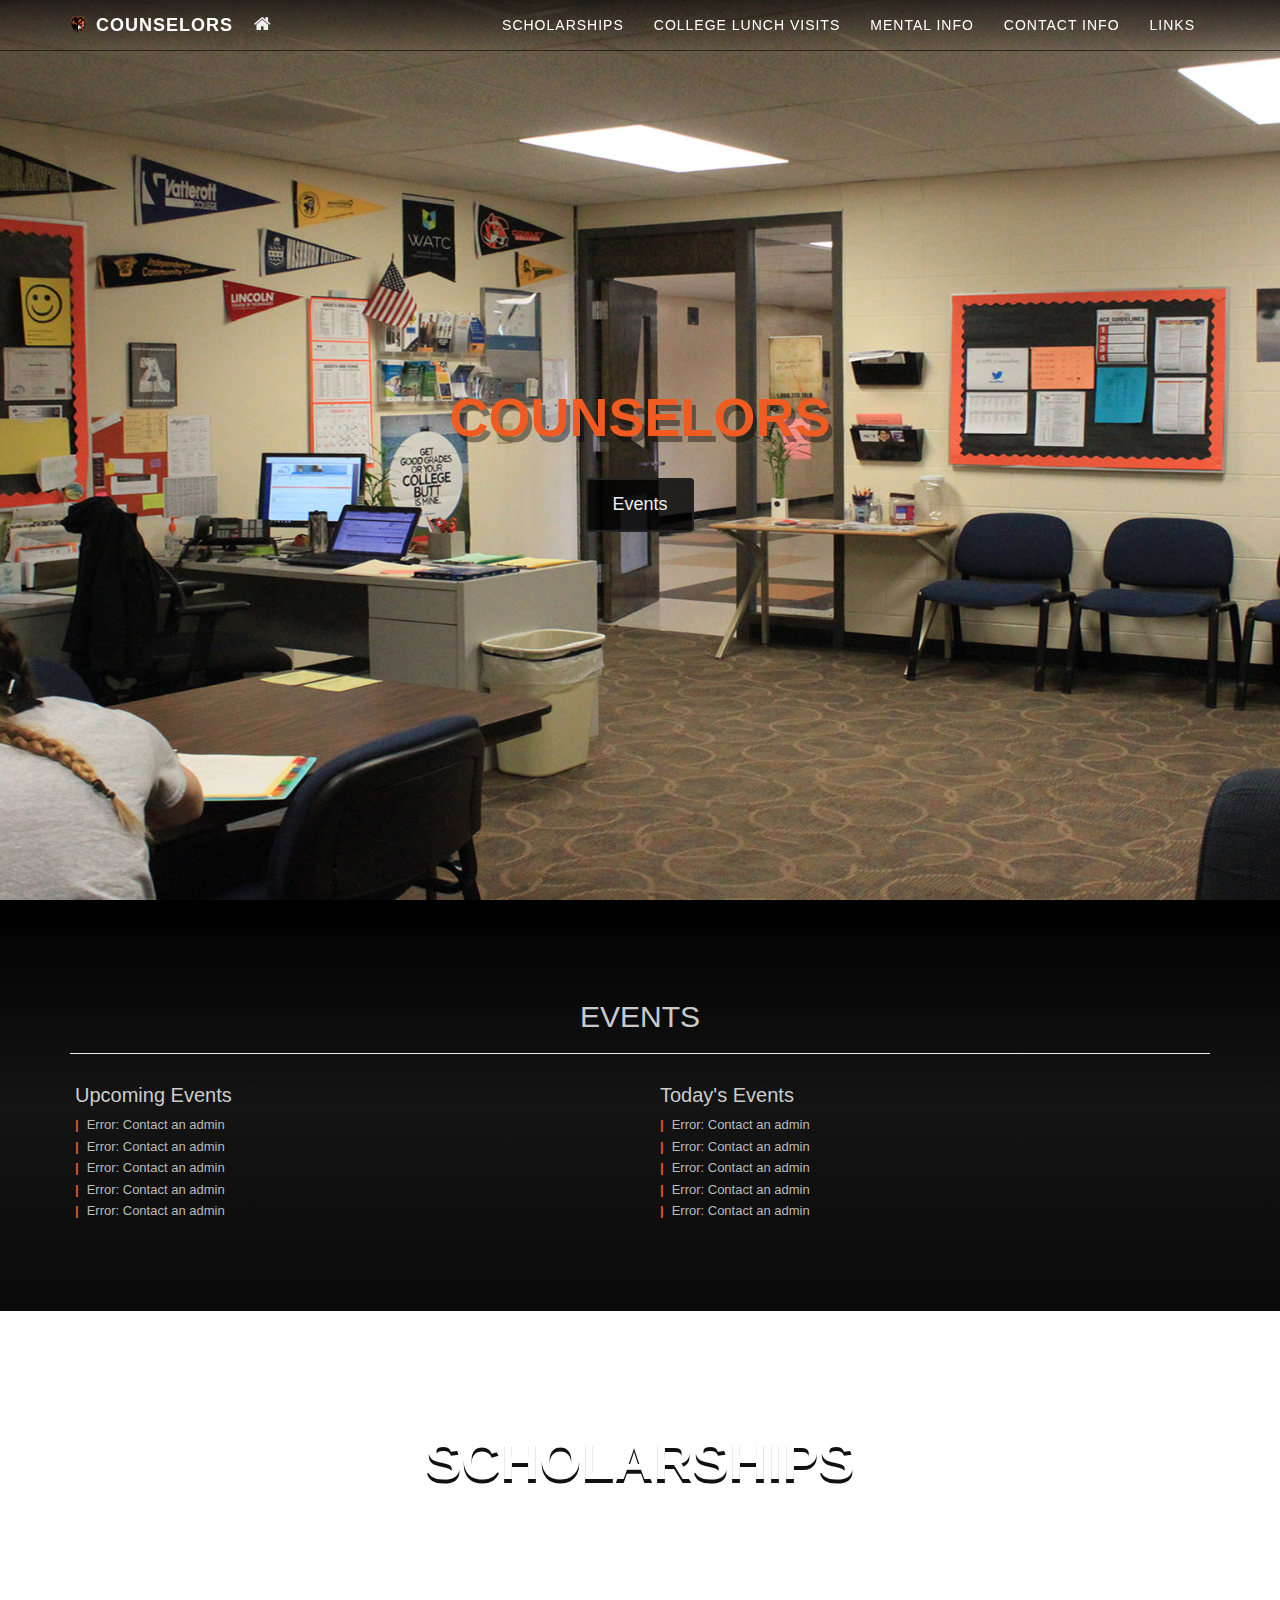
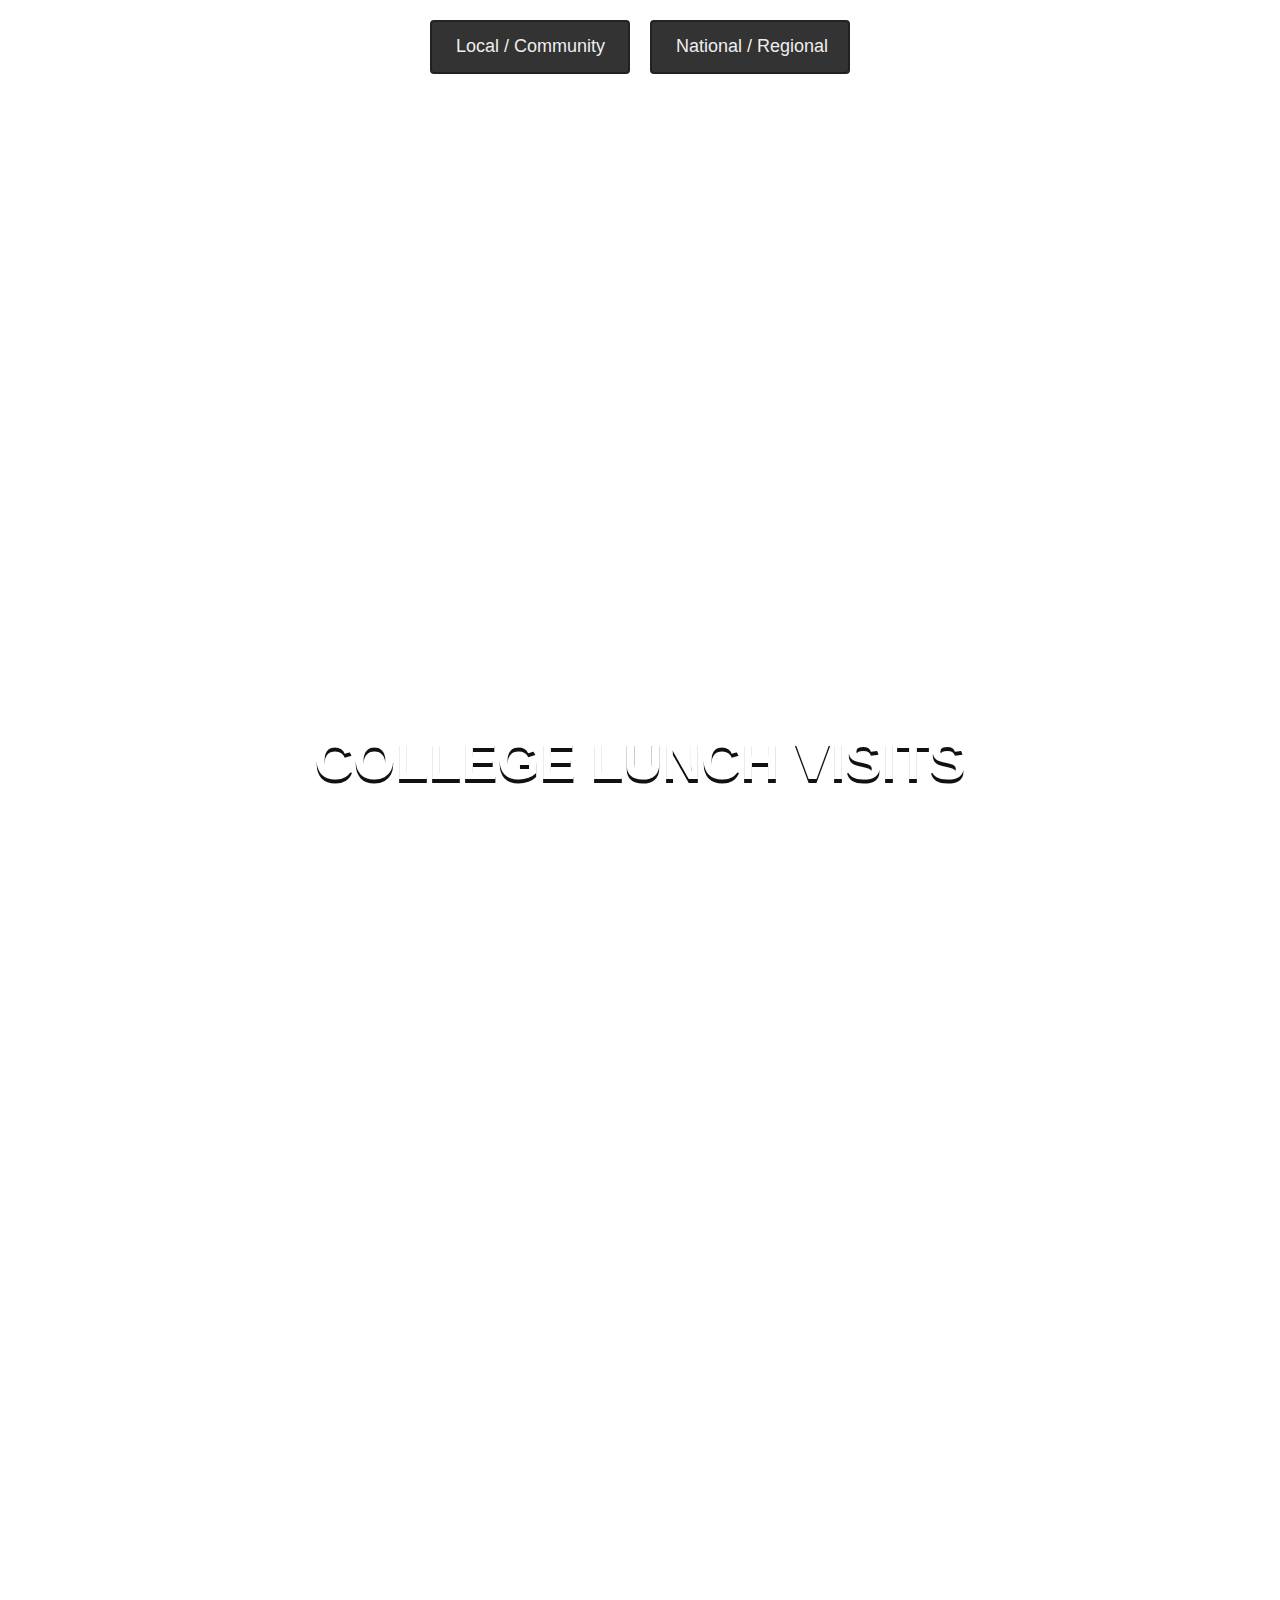
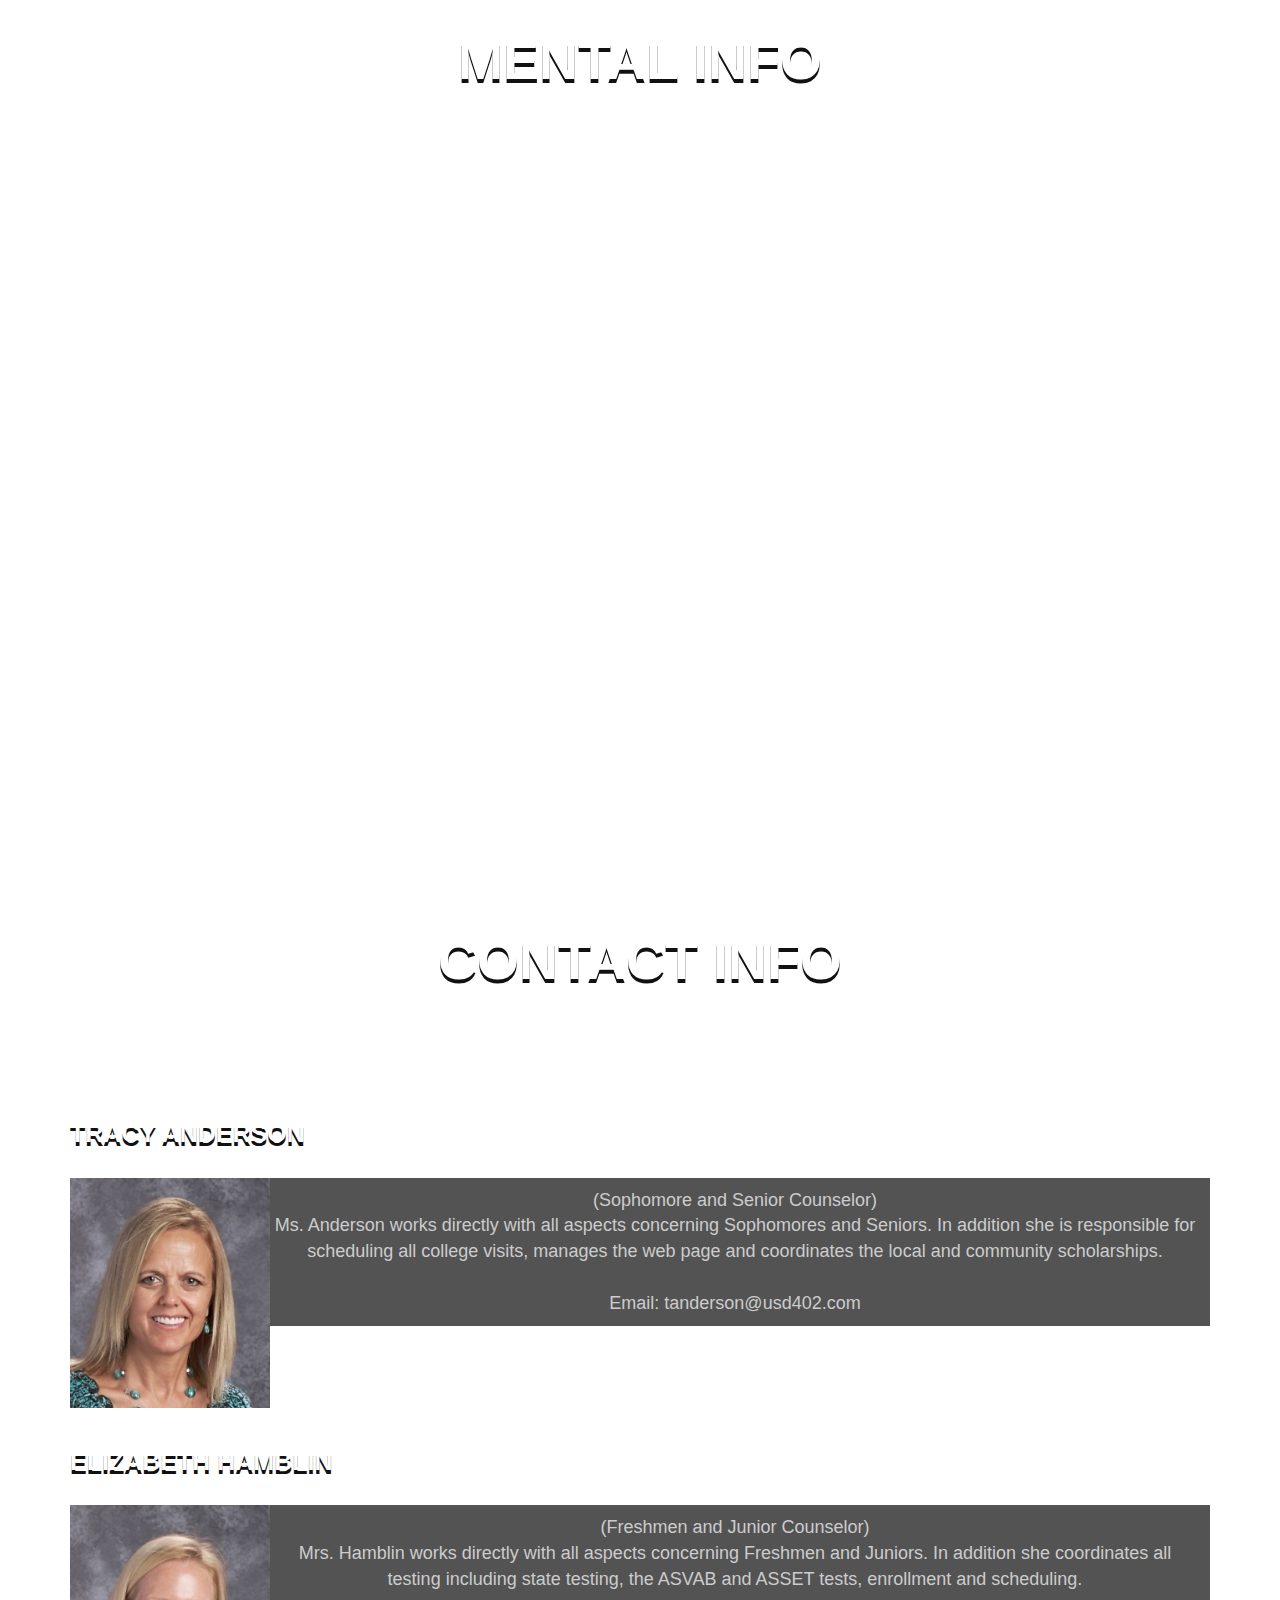
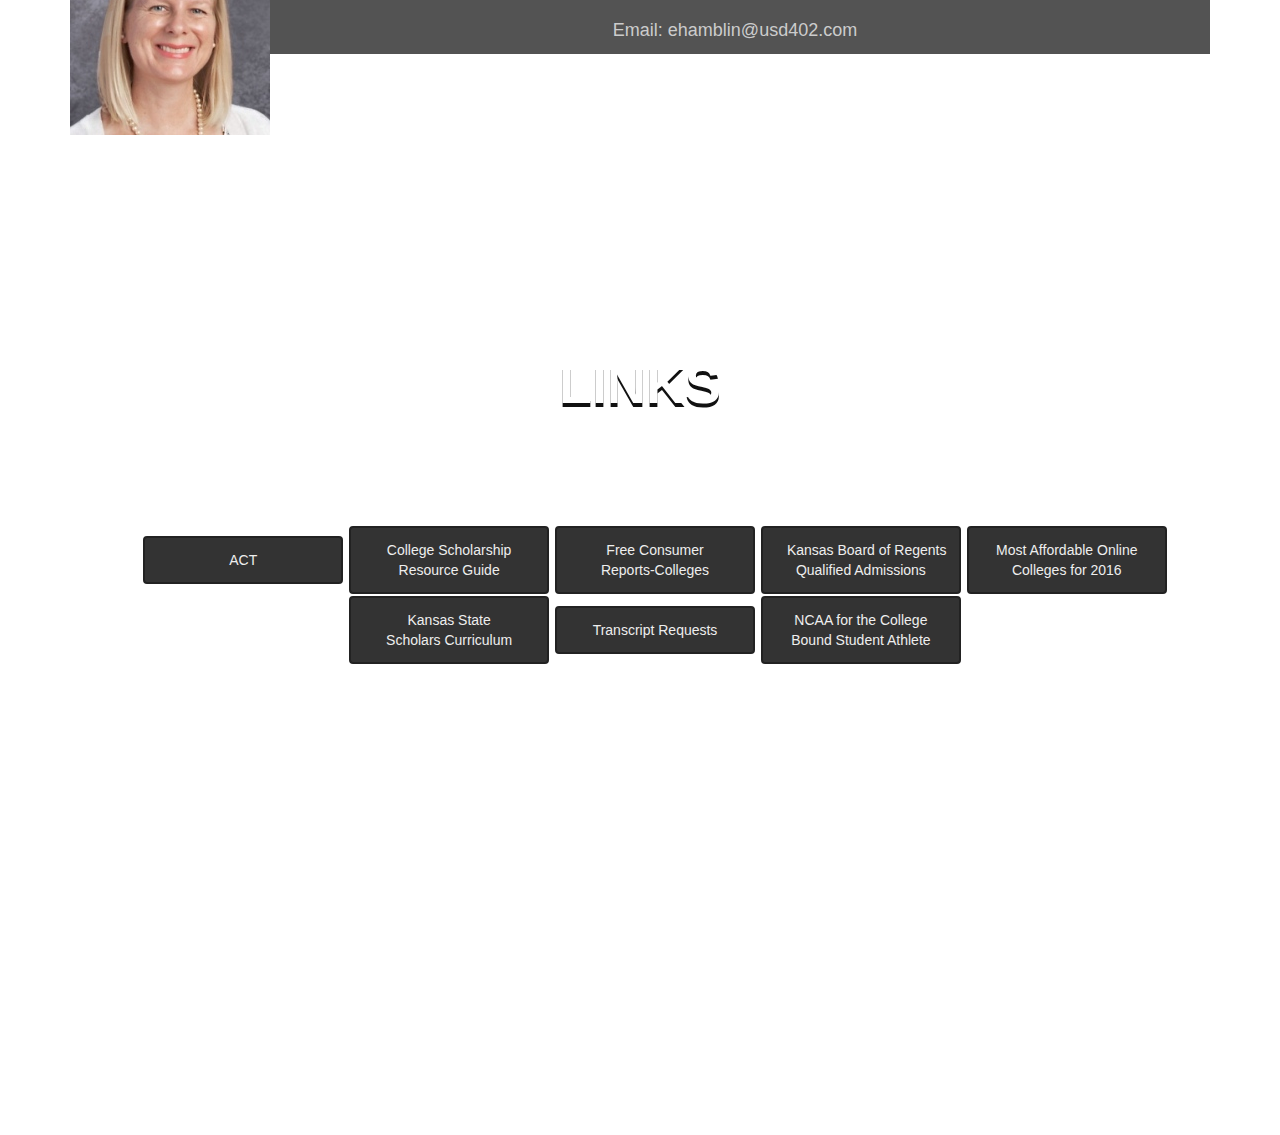
==== commit dad44f9d: "Add files via upload" ====
--- a/counselors.html
+++ b/counselors.html
@@ -69,7 +69,7 @@
         <div class="container">
             <div class="row">
                 <div class="col-md-10 col-md-offset-1">
-                 <h1><span>Counselors</span></h1>
+                 <h1 id="heading"><span>Counselors</span></h1>
                  <br>
                   <a href="#events" class="btn btn-default page-scroll sc">Events</a>
           	  </div>
--- a/counselors.css
+++ b/counselors.css
@@ -45,13 +45,39 @@
 	#portfoliolist .portfolio {
 		width:48%;
 		margin:1%;
-	}		
+	}
+	H1 span {
+		font-size: 24px;	
+	}	
+	H2 {
+		font-size:18px;
+	}
 }
 
 /* #Mobile (Landscape) - Note: Design for a width of 480px */
 @media only screen and (min-width: 480px) and (max-width: 767px) {
 	.container {
 		width: 70%;
+	}
+	H1 span {
+		font-size: 32px;	
+	}
+	H2 {
+		font-size:24px;
+	}
+}
+@media only screen and (min-width: 980px) {
+    #info .info-column {
+        float:left;
+    }
+    #info .info-content {
+        text-align: center;
+    }
+	H1 span {
+		font-size:54px;	
+	}
+	H2 {
+		font-size:36px;
 	}
 }
 /* CARD */
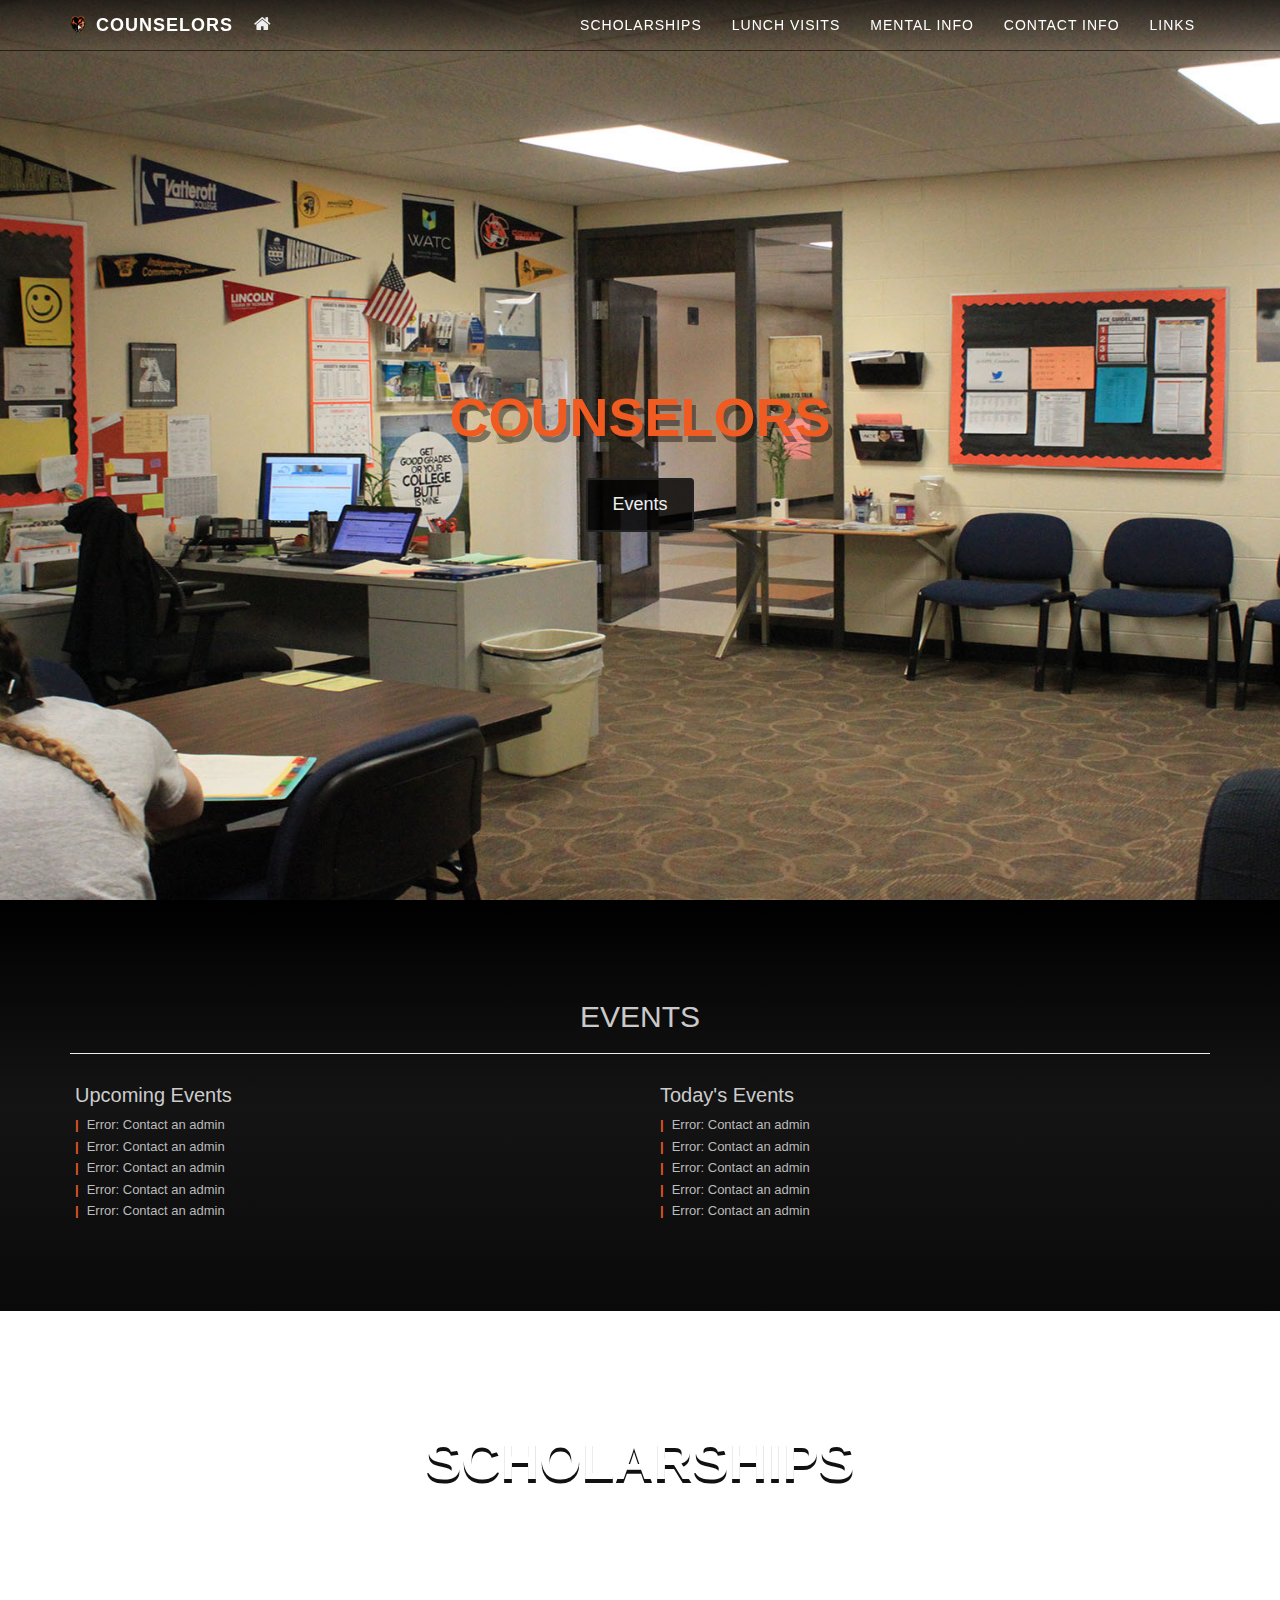
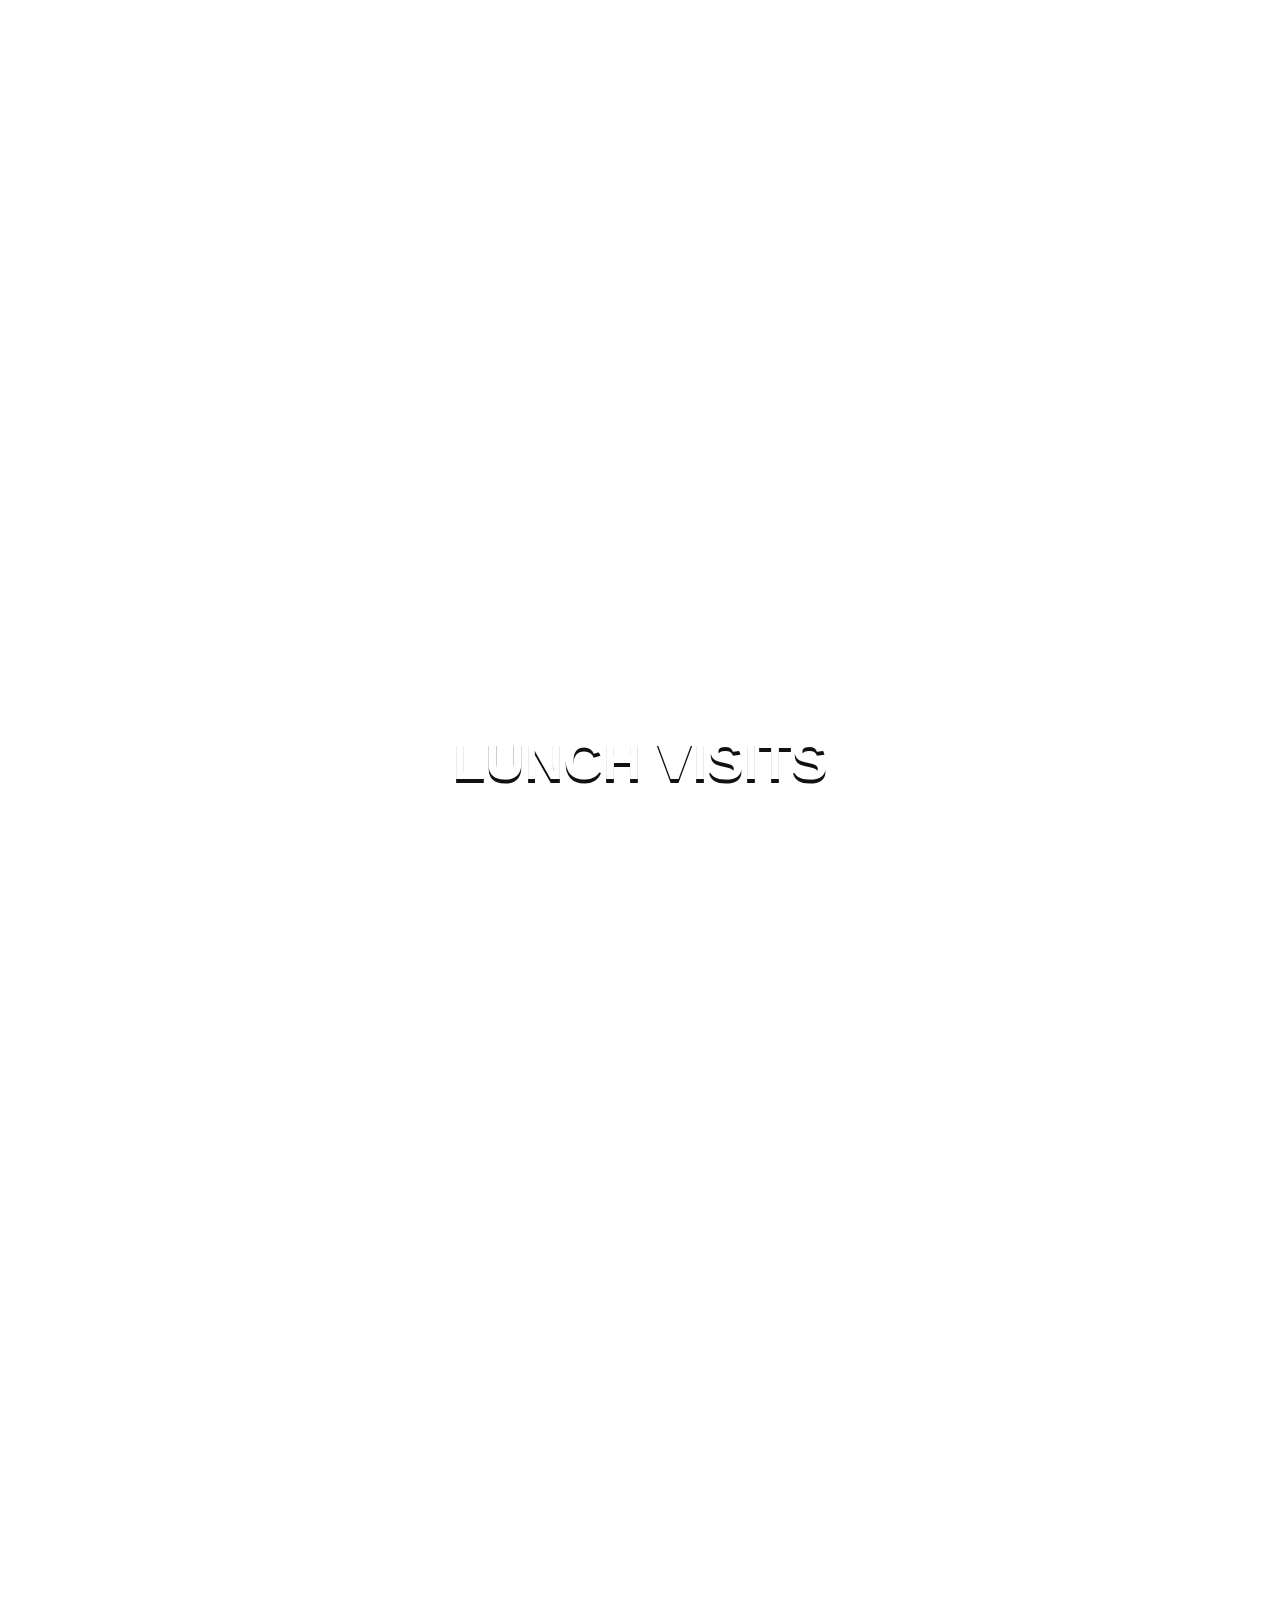
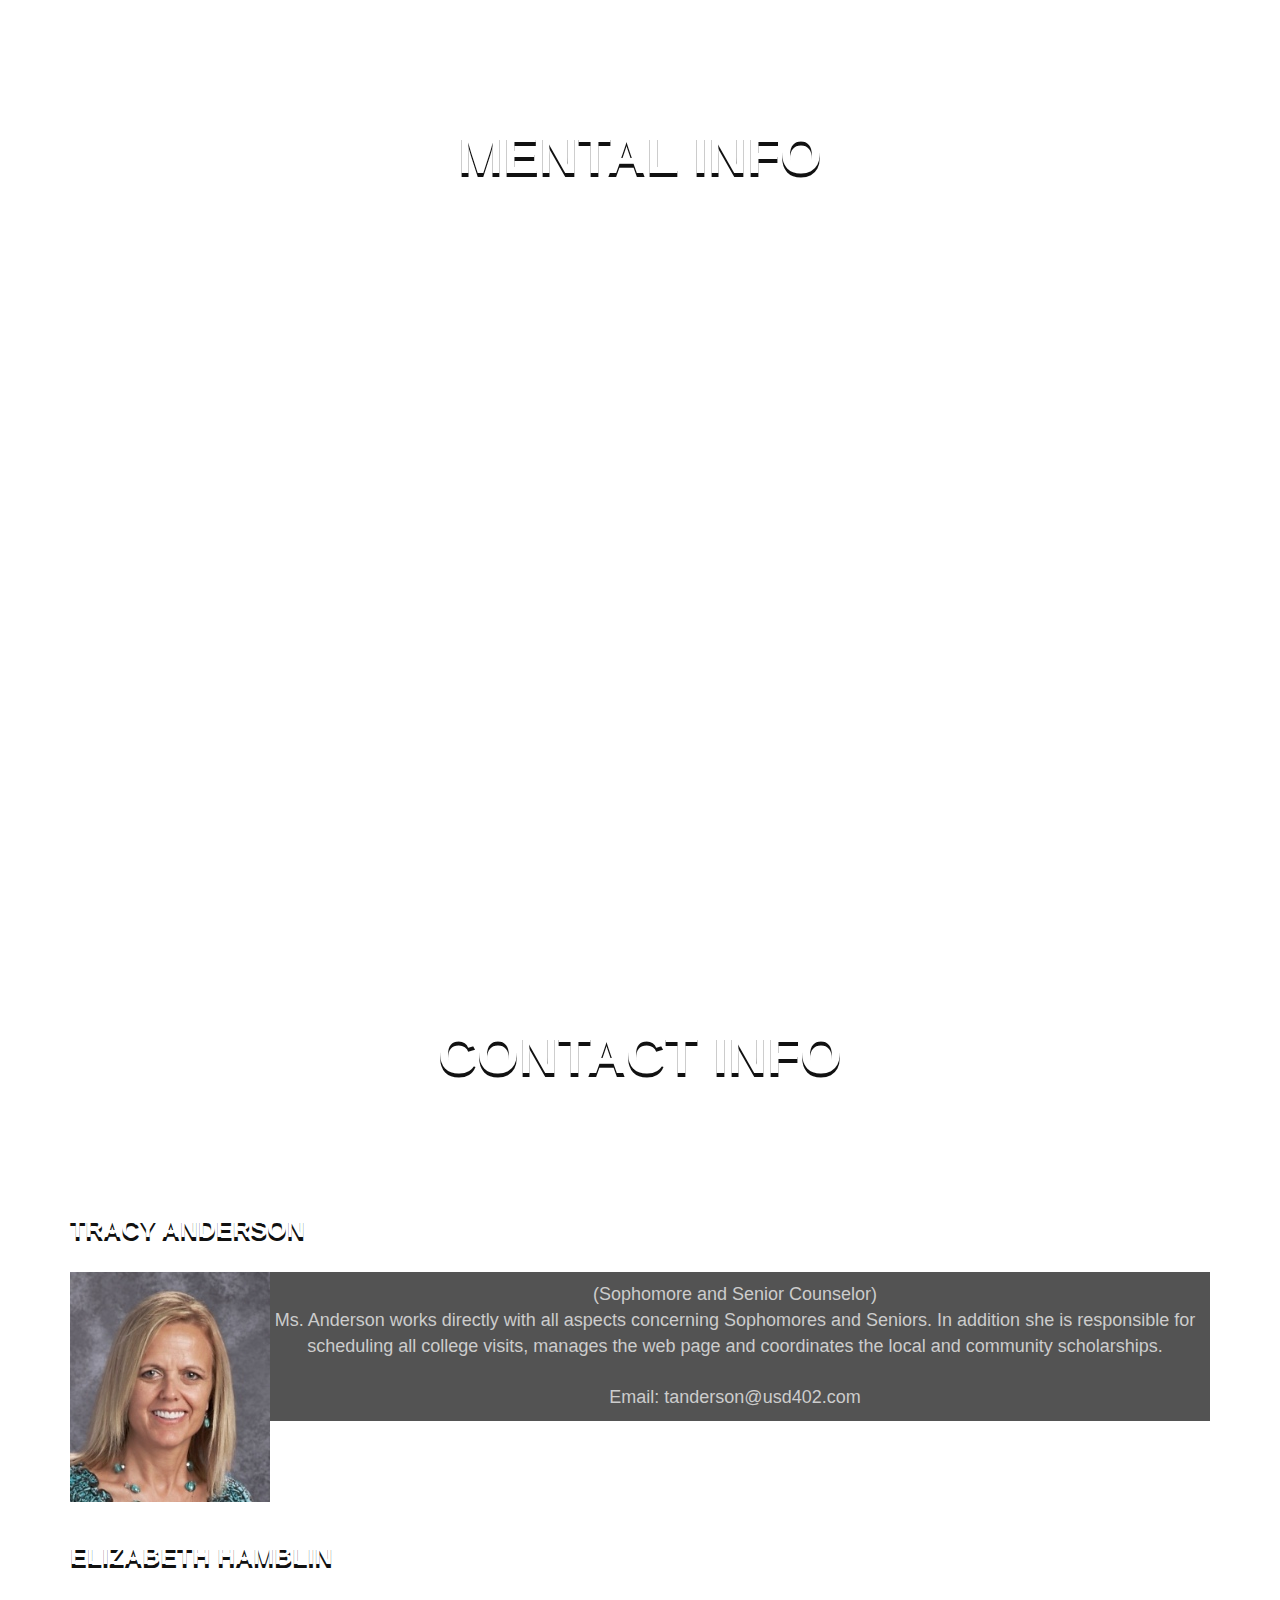
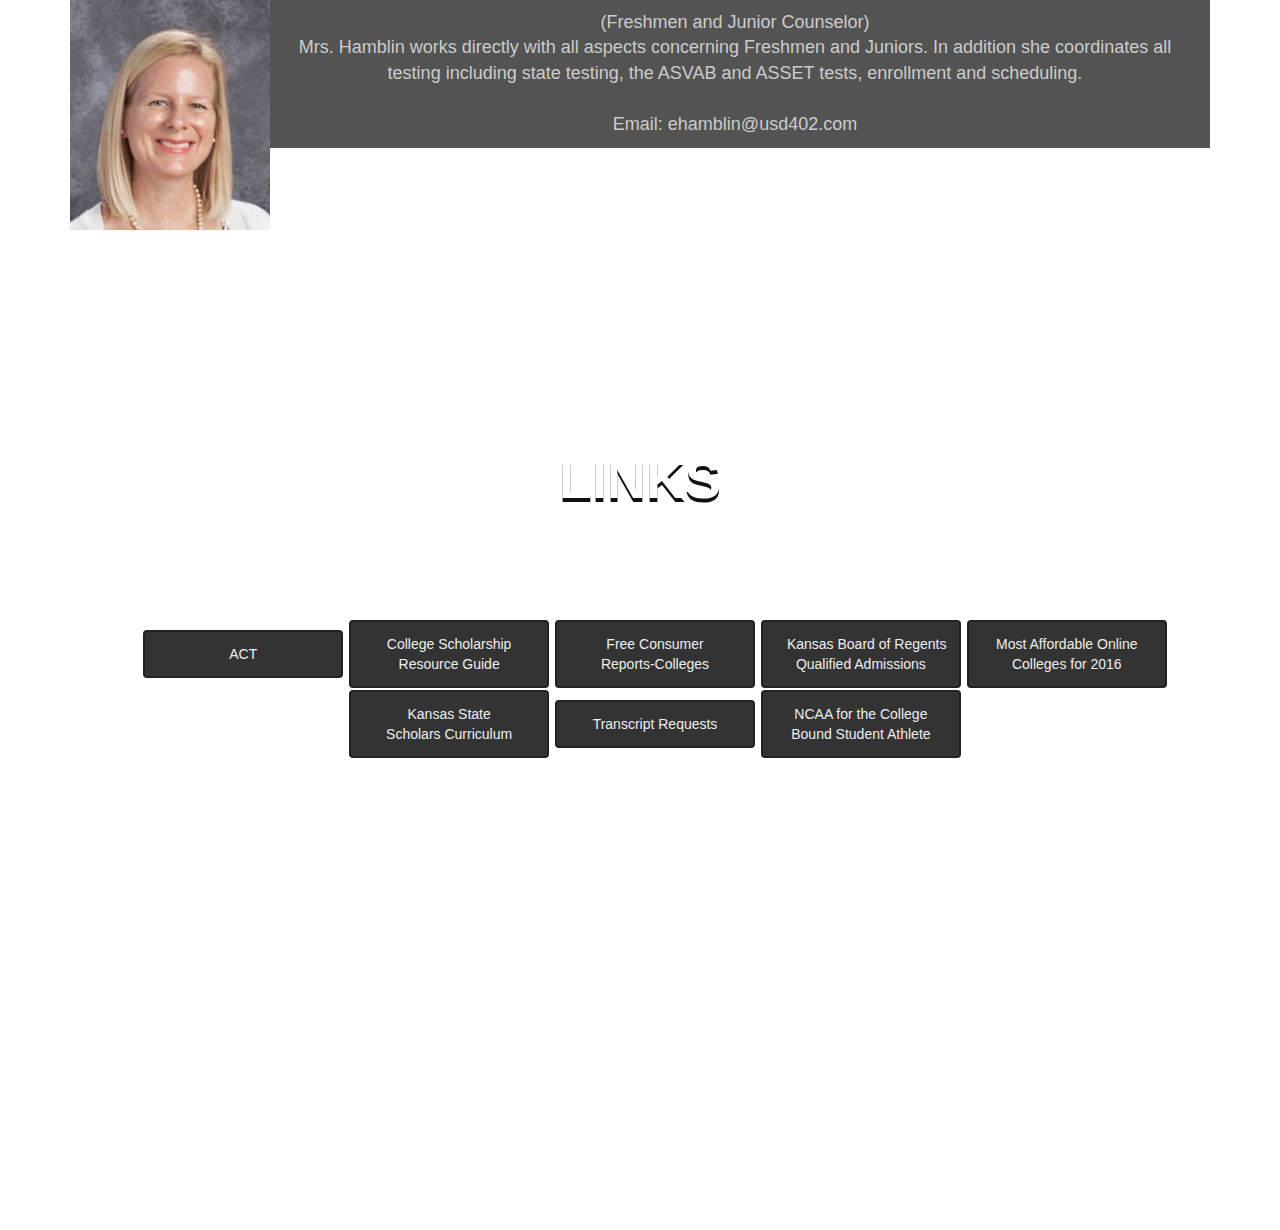
==== commit aea12fdf: "Lunch Visits Calendar" ====
--- a/counselors.html
+++ b/counselors.html
@@ -39,6 +39,35 @@
 	<!-- Include all compiled plugins (below), or include individual files as needed --> 
 	<script src="js/bootstrap.js"></script>
     
+      <script type="text/javascript">
+	$(function () {
+		
+		var filterList = {
+		
+			init: function () {
+			
+				// MixItUp plugin
+				// http://mixitup.io
+				$('#portfoliolist').mixItUp({
+  				selectors: {
+    			  target: '.portfolio',
+    			  filter: '.filter'	
+    		  },
+    		  load: {
+      		  filter: '.spring'  
+      		}     
+				});								
+			
+			}
+
+		};
+		
+		filterList.init();
+		
+		
+	});	
+	</script>
+    
 <!-- Navigation -->
 
 <nav id ="navbar" class="navbar navbar-custom-faded navbar-custom navbar-fixed-top" role="navigation">
@@ -46,20 +75,20 @@
         <div class="navbar-header">
         <button type="button" class="navbar-toggle" data-toggle="collapse" data-target=".navbar-main-collapse"> <i class="fa fa-bars"></i> </button>
         <a class="navbar-brand sc" href="#intro">Counselors <img src="assets/counselors/ForwardFacingOriole.png" alt="Oriole" style="float:left; height:100%; padding-right: 10px;"></a>
-    </div>
-    
+        <a href="" style="height:100%; float:left;"><button type="button" class="navbar-home"> <i class="fa fa-home"> </i> </button></a>
+    </div>
         <div class="collapse navbar-collapse navbar-right navbar-main-collapse">
             <ul class="nav navbar-nav">
                 <li class="hidden"> <a href="#page-top"></a> </li>
                 <li> <a class="sc" href="#scholarship">Scholarships</a> </li>
-                <li> <a class="sc" href="#lunch">College Lunch Visits</a> </li>
+                <li> <a class="sc" href="#lunch">Lunch Visits</a> </li>
                 <li> <a class="sc" href="#mental">Mental Info </a> </li>
                 <li> <a class="sc" href="#contact">Contact Info</a> </li>
                 <li> <a class="sc" href="#links">Links</a> </li>
             </ul>
         </div>
         <!--Insert Link To Home Page-->
-		<a href=""><button type="button" class="navbar-home"> <i class="fa fa-home"> </i> </button></a>
+		
     </div>
 </nav>
 
@@ -122,23 +151,39 @@
                 <div class="col-md-10 col-md-offset-1">
                  <h1 style="padding-bottom:100px;"><span>Scholarships</span></h1>
                     <br>
-                <button style="width:200px;" type="button" onclick="document.getElementById('local/community').innerHTML = local/community()" class="btn btn-default page-scroll sc">Local / Community</button> 
-                <button style="width:200px;" type="button" onclick="document.getElementById('national/regional').innerHTML = national/regional()" class="btn btn-default page-scroll sc">National / Regional</button></div>
-            </div>
-            <p id="local/community"></p>
-            <p id="national/regional"></p>
-        </div>
-    </div>
-</div>
-
-<!--College Lunch Visits-->
+					<ul id="filters" class="clearfix">
+           				<li><span class="filter active" data-filter=".local/community, .national/regional">All</span></li>
+            			<li><span class="filter" data-filter=".local/community">Local / Community</span></li>
+            			<li><span class="filter" data-filter=".national/regional">National / Regional</span></li>
+         			</ul>
+                    <div id="portfoliolist">
+						<div class="portfolio local/community" data-cat="local/community">
+							<div class="portfolio-wrapper">
+								<div class="label">
+									<div class="label-text">
+									<a class="text-title">Spring Sport</a> 
+									<span class="text-category">Small Description</span>
+									</div>
+									<div class="label-bg"> </div>
+								</div>
+							</div>
+						</div>
+                    </div>
+                </div>
+            </div>
+        </div>
+    </div>
+</div>
+
+<!--Lunch Visits-->
 <div id="lunch" style="height:100%;">
 	<div class="lunch-body">
         <div class="container">
             <div class="row">
                 <div class="col-md-10 col-md-offset-1">
-                 <h1 style="padding-bottom:100px;"><span>College Lunch Visits</span></h1>
-                </div>
+                 <h1 style="padding-bottom:100px;"><span>Lunch Visits</span></h1>
+                </div>
+				<iframe src="https://calendar.google.com/calendar/embed?height=600&amp;wkst=1&amp;bgcolor=%23ff9900&amp;src=kl8ieplf0lu9p2dgnel4v63ifk%40group.calendar.google.com&amp;color=%23BE6D00&amp;ctz=America%2FChicago" style="border-width:0" width="800" height="600" frameborder="0" scrolling="no"></iframe>
             </div>
         </div>
     </div>
--- a/counselors.css
+++ b/counselors.css
@@ -29,6 +29,116 @@
   transition: all 1s ease;
 }
 
+#filters {
+	margin:1%;
+	padding:0;
+	list-style:none;
+}
+
+	#filters li {
+		float:left;
+		padding: 5px;
+	}
+	
+	#filters li span {
+		display: block;
+		padding:5px 20px;		
+		text-decoration:none;
+		color:#fff;
+		cursor: pointer;
+		transition: 0.2s;
+	}
+	#filters li span:hover:not(.active) {
+		box-shadow: 0 2px 3px 0 rgba(0,0,0,0.4);
+		transition: 0.2s;	
+	}
+	
+	#filters li span.active {
+		background: #f05b22;
+		color:#fff;
+		transition: 0.2s;
+		box-shadow: 0 2px 4px 0 rgba(0,0,0,0.6);
+	}
+ 
+
+ 
+#portfoliolist .portfolio {
+	-webkit-box-sizing: border-box;
+	-moz-box-sizing: border-box;
+	-o-box-sizing: border-box;
+	width:23%;
+	margin:1%;
+	box-shadow: 0 2px 4px 0 rgba(0,0,0,0.9);
+	display:none;
+	float:left;
+	overflow:hidden;
+}
+#portfoliolist .portfolio:hover {
+	box-shadow: 0 4px 6px 0 rgba(0,0,0,0.9);
+	transition: 0.2s;	
+}
+
+.portfolio-wrapper {
+	overflow:hidden;
+	position: relative !important;
+	background: rgba(0,0,0,0.40);
+	cursor:pointer;
+}
+
+.portfolio img {
+	max-width:100%;
+	position: relative;
+	top:0;
+-webkit-transition: all 600ms cubic-bezier(0.645, 0.045, 0.355, 1);
+transition:         all 600ms cubic-bezier(0.645, 0.045, 0.355, 1);		
+}
+
+.portfolio .label {
+	position: absolute;
+	width: 100%;
+	height:40px;
+	bottom:-40px;
+-webkit-transition: all 300ms cubic-bezier(0.645, 0.045, 0.355, 1);
+transition:         all 300ms cubic-bezier(0.645, 0.045, 0.355, 1);
+}
+.portfolio .text-title {
+	color: #fff	;
+	transition: 0.2s;
+}
+.portfolio .text-title:hover {
+	color: #111	;
+	transition: 0.2s;
+}
+
+.portfolio .label-bg {
+	background: #f05b22;
+	width: 100%;
+	height:100%;
+	position: absolute;
+	top:0;
+	left:0;
+}
+
+.portfolio .label-text {
+	color:#eee;
+	position: relative;
+	z-index:500;
+	padding:5px 8px;
+}
+	
+.portfolio .text-category {
+	display:block;
+	font-size:9px;
+}
+
+.portfolio:hover .label {
+bottom:0;
+}
+.portfolio:hover img {
+top:-30px;
+}  
+
+
 /* #Tablet (Portrait) */
 @media only screen and (min-width: 768px) and (max-width: 959px) {
 	.container {
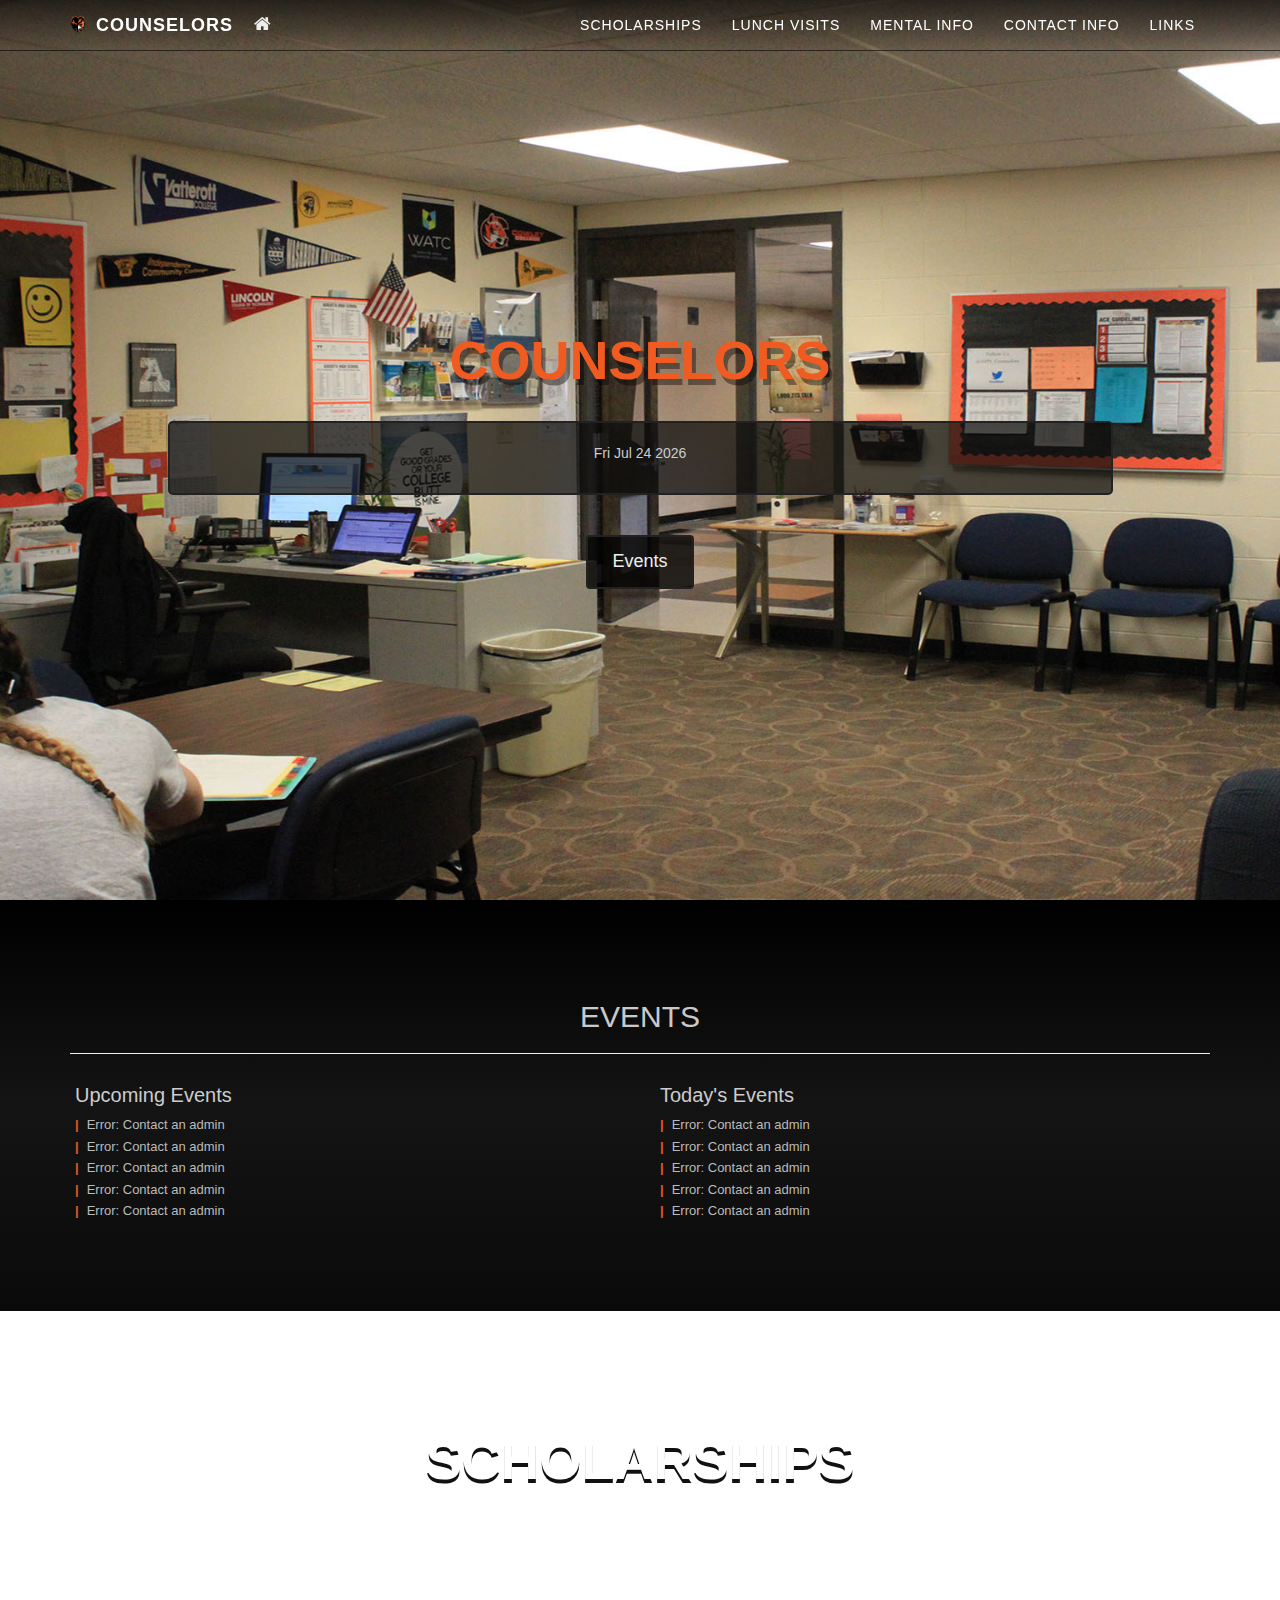
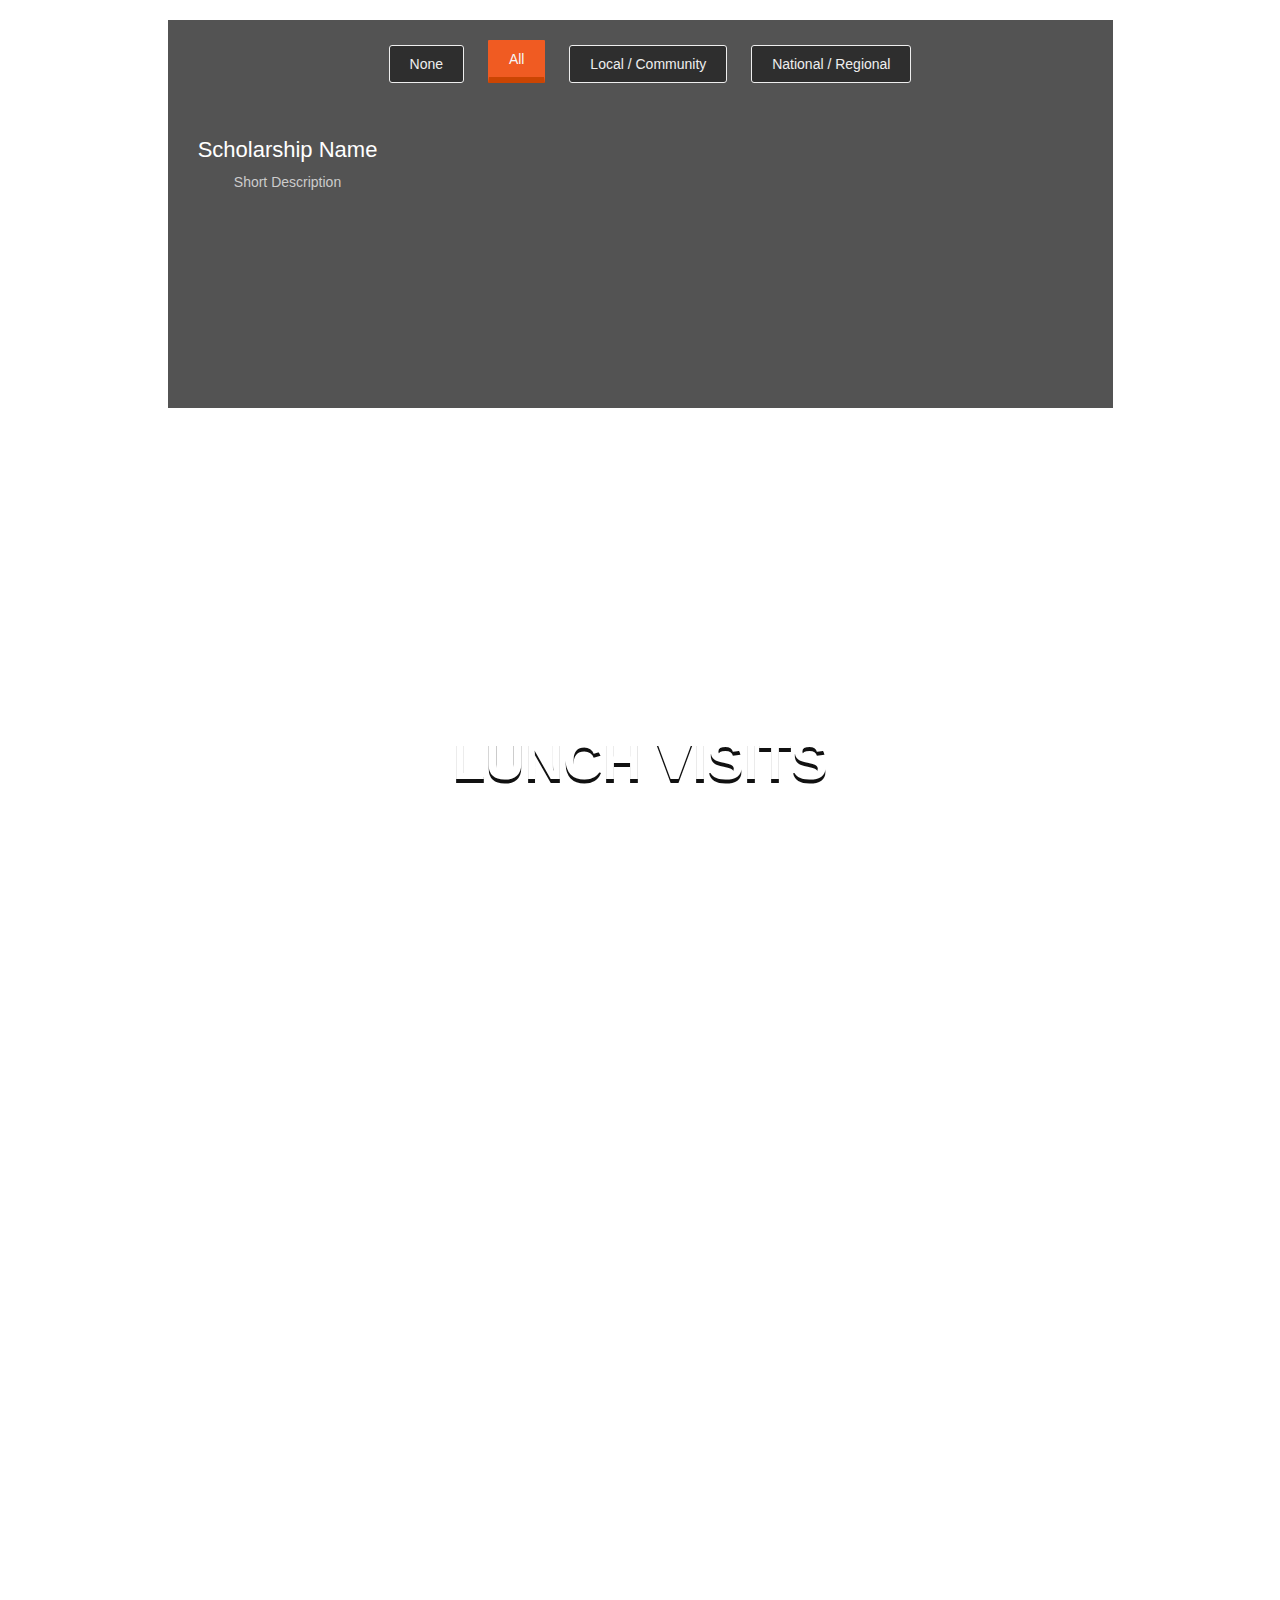
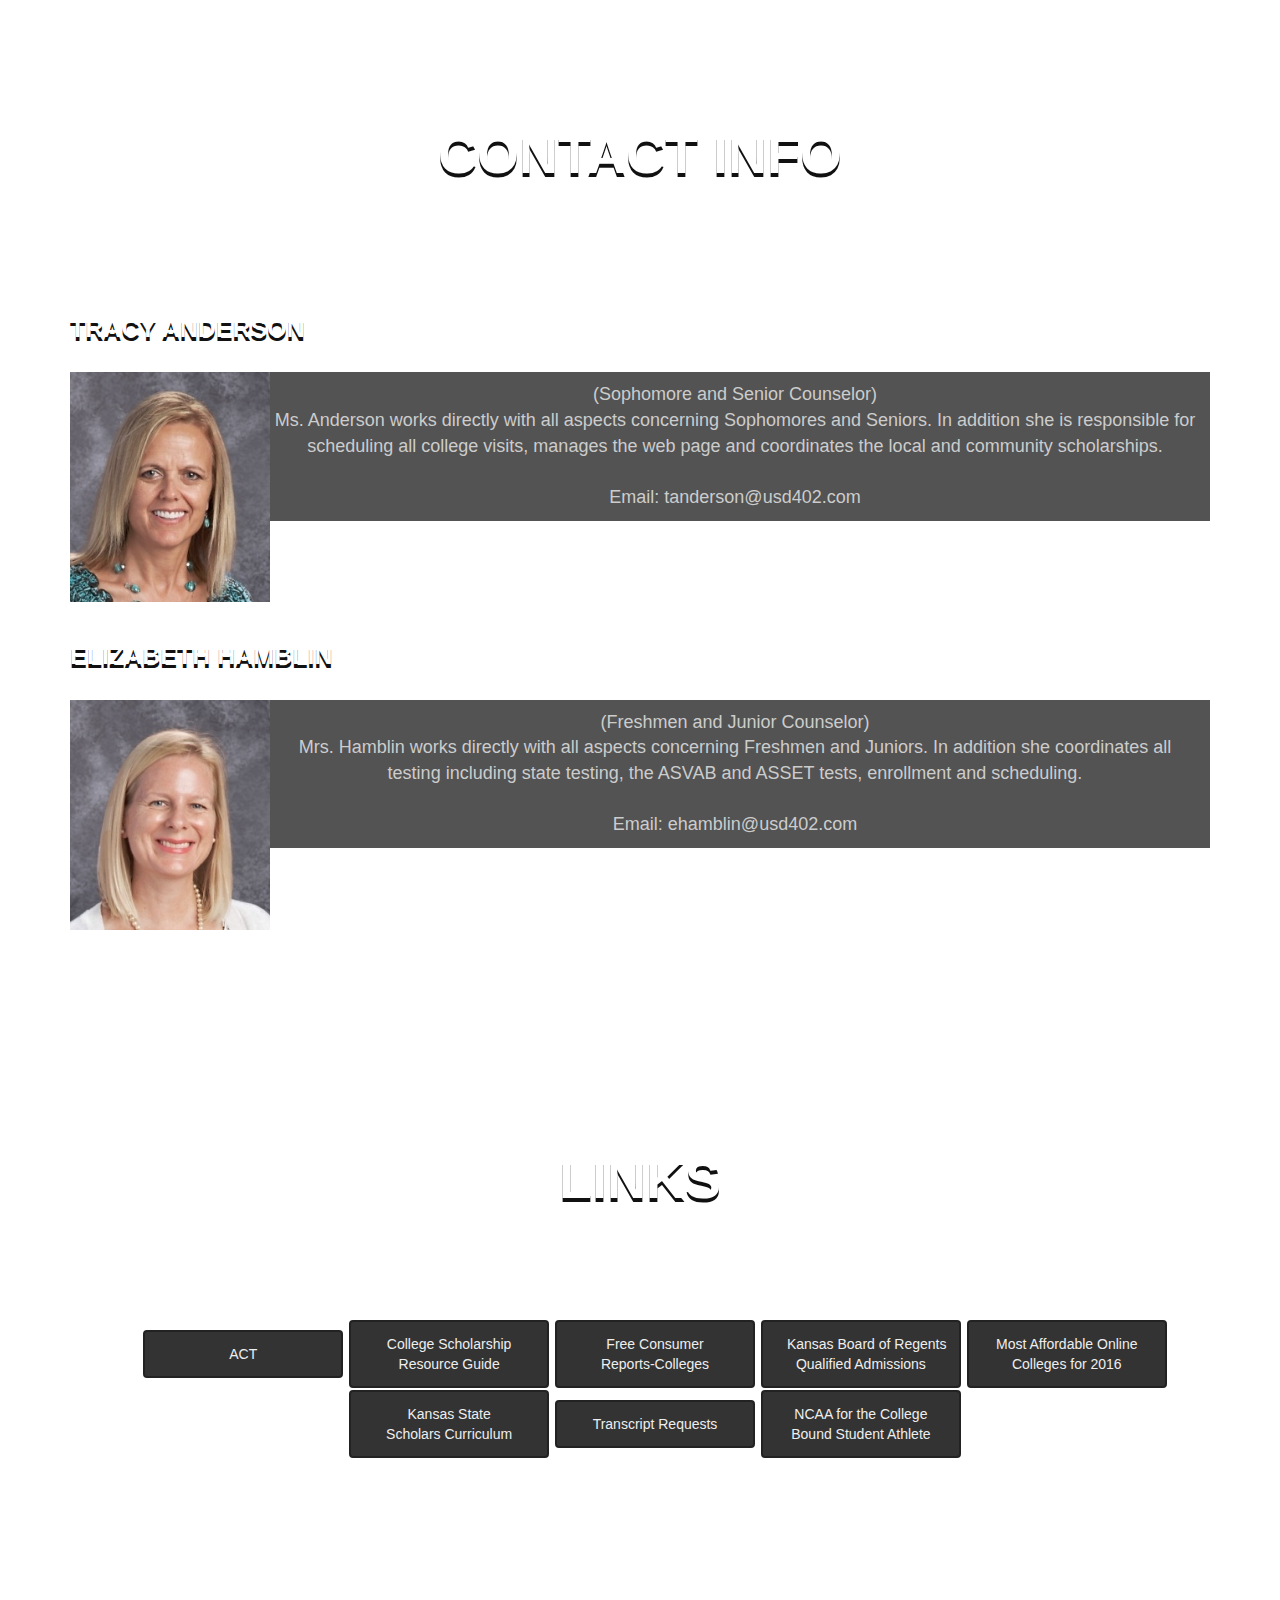
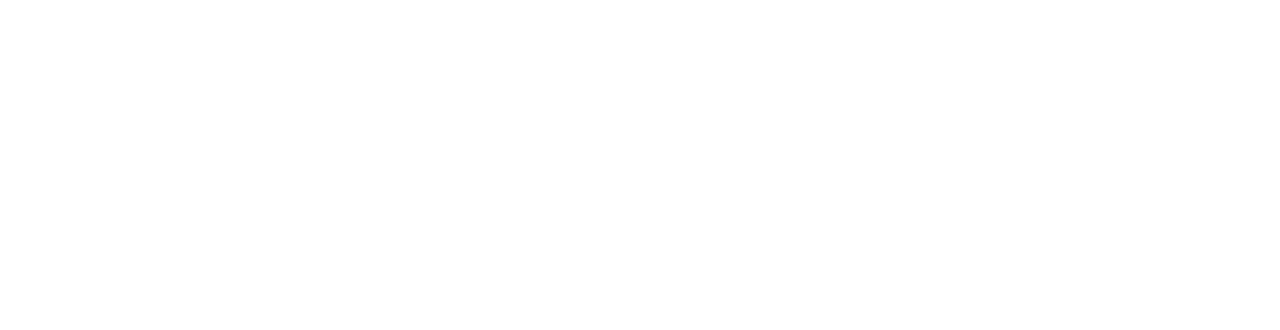
==== commit 97781b77: "Date and Scholarship" ====
--- a/counselors.html
+++ b/counselors.html
@@ -99,6 +99,16 @@
             <div class="row">
                 <div class="col-md-10 col-md-offset-1">
                  <h1 id="heading"><span>Counselors</span></h1>
+                 <br>               
+                 <div class="date">
+					<p id="date"></p>
+                    </div>
+
+					<script>
+						var d = new Date();
+						document.getElementById("date").innerHTML = d.toDateString();
+					</script>
+                 <br> 
                  <br>
                   <a href="#events" class="btn btn-default page-scroll sc">Events</a>
           	  </div>
@@ -145,34 +155,47 @@
 
 <!-- Scholarship -->
 <div id="scholarship" style="height:100%;">
- <div class="scholarship-body">
+ 	<div class="scholarship-body">
         <div class="container">
             <div class="row">
                 <div class="col-md-10 col-md-offset-1">
                  <h1 style="padding-bottom:100px;"><span>Scholarships</span></h1>
                     <br>
-					<ul id="filters" class="clearfix">
-           				<li><span class="filter active" data-filter=".local/community, .national/regional">All</span></li>
-            			<li><span class="filter" data-filter=".local/community">Local / Community</span></li>
-            			<li><span class="filter" data-filter=".national/regional">National / Regional</span></li>
-         			</ul>
-                    <div id="portfoliolist">
-						<div class="portfolio local/community" data-cat="local/community">
-							<div class="portfolio-wrapper">
-								<div class="label">
-									<div class="label-text">
-									<a class="text-title">Spring Sport</a> 
-									<span class="text-category">Small Description</span>
-									</div>
-									<div class="label-bg"> </div>
+     		   		<div class="scholarshiplist">
+            			<div class="section-title text-center center">
+                			<div class="categories">
+                  			<ul class="cat">
+                   			<li>
+                      		<ol class="type">
+								<li><a class="item" data-filter=".none">None</a></li>
+                        		<li><a class="item active" data-filter="*">All</a></li>
+                        		<li><a class="item" data-filter=".local">Local / Community</a></li>
+                        	<li><a class="item" data-filter=".national">National / Regional</a></li>
+                      		</ol>
+                    		</li>
+                  			</ul>
+                			</div>
+            			</div>
+						<div class="row">
+						<div class="scholarship-items">
+
+						<div class="col-xs-6 col-sm-6 col-md-3 col-lg-3 local">
+							<div class="scholarship-item">
+								<div class="hover-bg">
+								<a href="#scholarship">
+									<h4>Scholarship Name</h4>
+									<p>Short Description</p>
+								</a>
 								</div>
 							</div>
 						</div>
-                    </div>
-                </div>
-            </div>
-        </div>
-    </div>
+						</div>
+						</div>
+					</div>
+				</div>
+			</div>
+		</div>
+	</div>
 </div>
 
 <!--Lunch Visits-->
@@ -183,24 +206,13 @@
                 <div class="col-md-10 col-md-offset-1">
                  <h1 style="padding-bottom:100px;"><span>Lunch Visits</span></h1>
                 </div>
-				<iframe src="https://calendar.google.com/calendar/embed?height=600&amp;wkst=1&amp;bgcolor=%23ff9900&amp;src=kl8ieplf0lu9p2dgnel4v63ifk%40group.calendar.google.com&amp;color=%23BE6D00&amp;ctz=America%2FChicago" style="border-width:0" width="800" height="600" frameborder="0" scrolling="no"></iframe>
+				<iframe src="https://calendar.google.com/calendar/embed?height=600&amp;wkst=1&amp;bgcolor=%23ff9900&amp;src=kl8ieplf0lu9p2dgnel4v63ifk%40group.calendar.google.com&amp;color=%23BE6D00&amp;ctz=America%2FChicago" style="border-width:0" width="75%" height="600" frameborder="0" scrolling="no"></iframe>
             </div>
         </div>
     </div>
 </div>
 
-<!--Mental Info-->
-<div id="mental" style="height:100%;">
-	<div class="mental-body">
-        <div class="container">
-            <div class="row">
-                <div class="col-md-10 col-md-offset-1">
-                 <h1 style="padding-bottom:100px;"><span>Mental Info</span></h1>
-                </div>
-            </div>
-        </div>
-    </div>
-</div>
+
     
     <!--Contact Info-->
 <div id="contact" style="height:100%;">
--- a/counselors.css
+++ b/counselors.css
@@ -144,6 +144,7 @@
 	.container {
 		width: 768px; 
 	}
+
 }
 
 /*  #Mobile (Portrait) - Note: Design for a width of 320px */
@@ -162,6 +163,7 @@
 	H2 {
 		font-size:18px;
 	}
+
 }
 
 /* #Mobile (Landscape) - Note: Design for a width of 480px */
@@ -348,6 +350,15 @@
     background: rgba(0,0,0,.4);
     border: 2px solid #f05b22;
 }
+#intro .date {
+	background-color: rgba(10,10,10,0.7);
+    padding: 20px;
+    color: #fff;
+	width:100%;
+	margin:auto;
+	border: 2px solid #222;
+	border-radius:5px;
+}
 
 /* Parallax Divider Section */
 .pDivider {
@@ -423,6 +434,11 @@
     text-transform: uppercase;
 	text-shadow: 0 4px #111;
 }
+#scholarship H4 {
+	font-size:22px;
+	color:#FFFFFF;
+}
+	
 #scholarship .body .text {
     font-size: 18px;
 }
@@ -440,6 +456,159 @@
     background: rgba(0,0,0,.4);
     border: 2px solid #f05b22;
 }
+
+#scholarship .text {
+    font-size: 18px;
+}
+
+.scholarshiplist {
+    background-color: rgba(10,10,10,0.7);
+    padding: 20px;
+    color: #fff;
+}
+
+.categories {
+	padding-bottom: 30px;
+}
+ul.cat li {
+	display: inline-block;
+    text-align: center;
+}
+ol.type li {
+	display: inline-block;
+	margin-left: 20px;
+    transition: 0.6s;
+}
+ol.type li a {
+	color: #eee;
+	padding: 8px 20px;
+	border: 1px solid #eee;
+	border-radius: 3px;
+    background: rgba(0,0,0,0.44);
+    transition: 0.6s;
+    cursor: pointer;
+  transition: 0.6s;
+}
+
+ol.type .item {
+	float:left;
+}
+
+ol.type li a.active:not(.hover) {
+	color: #f6f6f6;
+	border: 1px solid #f05b22;
+	background: #f05b22;
+  transition: 0.4s;
+  border-bottom: solid 6px rgba(199,66,0,0.9);
+  border-radius: 1px;
+}
+ol.type li a:hover {
+	color: #f6f6f6;
+	border: 1px solid #f05b22;
+	background: #f05b22;
+  transition: 0.2s;
+  border-bottom: solid 2px rgba(199,66,0,0.9);
+  border-radius: 4px;
+}
+.isotope-item {
+	z-index: 2
+}
+.isotope-hidden.isotope-item {
+	z-index: 1
+}
+.isotope, .isotope .isotope-item {
+	/* change duration value to whatever you like */
+	-webkit-transition-duration: 0.8s;
+	-moz-transition-duration: 0.8s;
+	transition-duration: 0.8s;
+}
+.isotope-item {
+	margin-right: -1px;
+	-webkit-backface-visibility: hidden;
+	backface-visibility: hidden;
+}
+.isotope {
+	-webkit-backface-visibility: hidden;
+	backface-visibility: hidden;
+	-webkit-transition-property: height, width;
+	-moz-transition-property: height, width;
+	transition-property: height, width;
+}
+.isotope .isotope-item {
+	-webkit-backface-visibility: hidden;
+	backface-visibility: hidden;
+	-webkit-transition-property: -webkit-transform, opacity;
+	-moz-transition-property: -moz-transform, opacity;
+	transition-property: transform, opacity;
+}
+.scholarship-item {
+	margin-bottom: 30px;
+	border-radius: 5px;
+}
+.scholarship-item img {
+  height: 230px;
+  width: 200px;
+}
+.scholarship-item .hover-bg {
+	height: 230px;
+  width: 200px;
+	overflow: hidden;
+	position: relative;
+	border-radius: 5px;
+}
+.hover-bg .hover-text {
+	position: absolute;
+	text-align: center;
+	margin: 0 auto;
+	color: rgba(255,255,255,0.6);
+	background: rgba(0, 0, 0, 0.66);
+	padding: 10% 0;
+	height: 100%;
+	width: 100%;
+	opacity: 0;
+	transition: all 0.5s;
+}
+.hover-bg .hover-text>h4 {
+	opacity: 0;
+	-webkit-transform: translateY(100%);
+	transform: translateY(100%);
+	transition: all 0.3s;
+	color: #f6f6f6;
+}
+.hover-bg:hover .hover-text>h4 {
+	opacity: 1;
+	-webkit-backface-visibility: hidden;
+	-webkit-transform: translateY(0);
+	transform: translateY(0);
+}
+.hover-bg .hover-text>p {
+	opacity: 0;
+	-webkit-transform: translateY(100%);
+	transform: translateY(100%);
+	transition: all 0.3s;
+}
+.hover-bg:hover .hover-text>p {
+	opacity: 1;
+	-webkit-backface-visibility: hidden;
+	-webkit-transform: translateY(0);
+	transform: translateY(0);
+}
+.hover-bg .hover-text>i {
+	opacity: 0;
+	-webkit-transform: translateY(0);
+	transform: translateY(0);
+	transition: all 0.3s;
+}
+.hover-bg:hover .hover-text>i {
+	opacity: 1;
+	-webkit-backface-visibility: hidden;
+	-webkit-transform: translateY(100%);
+	transform: translateY(100%);
+}
+.hover-bg:hover .hover-text {
+	opacity: 1;
+}
+
 
 /* College Lunch Visits CSS */
 #lunch {
